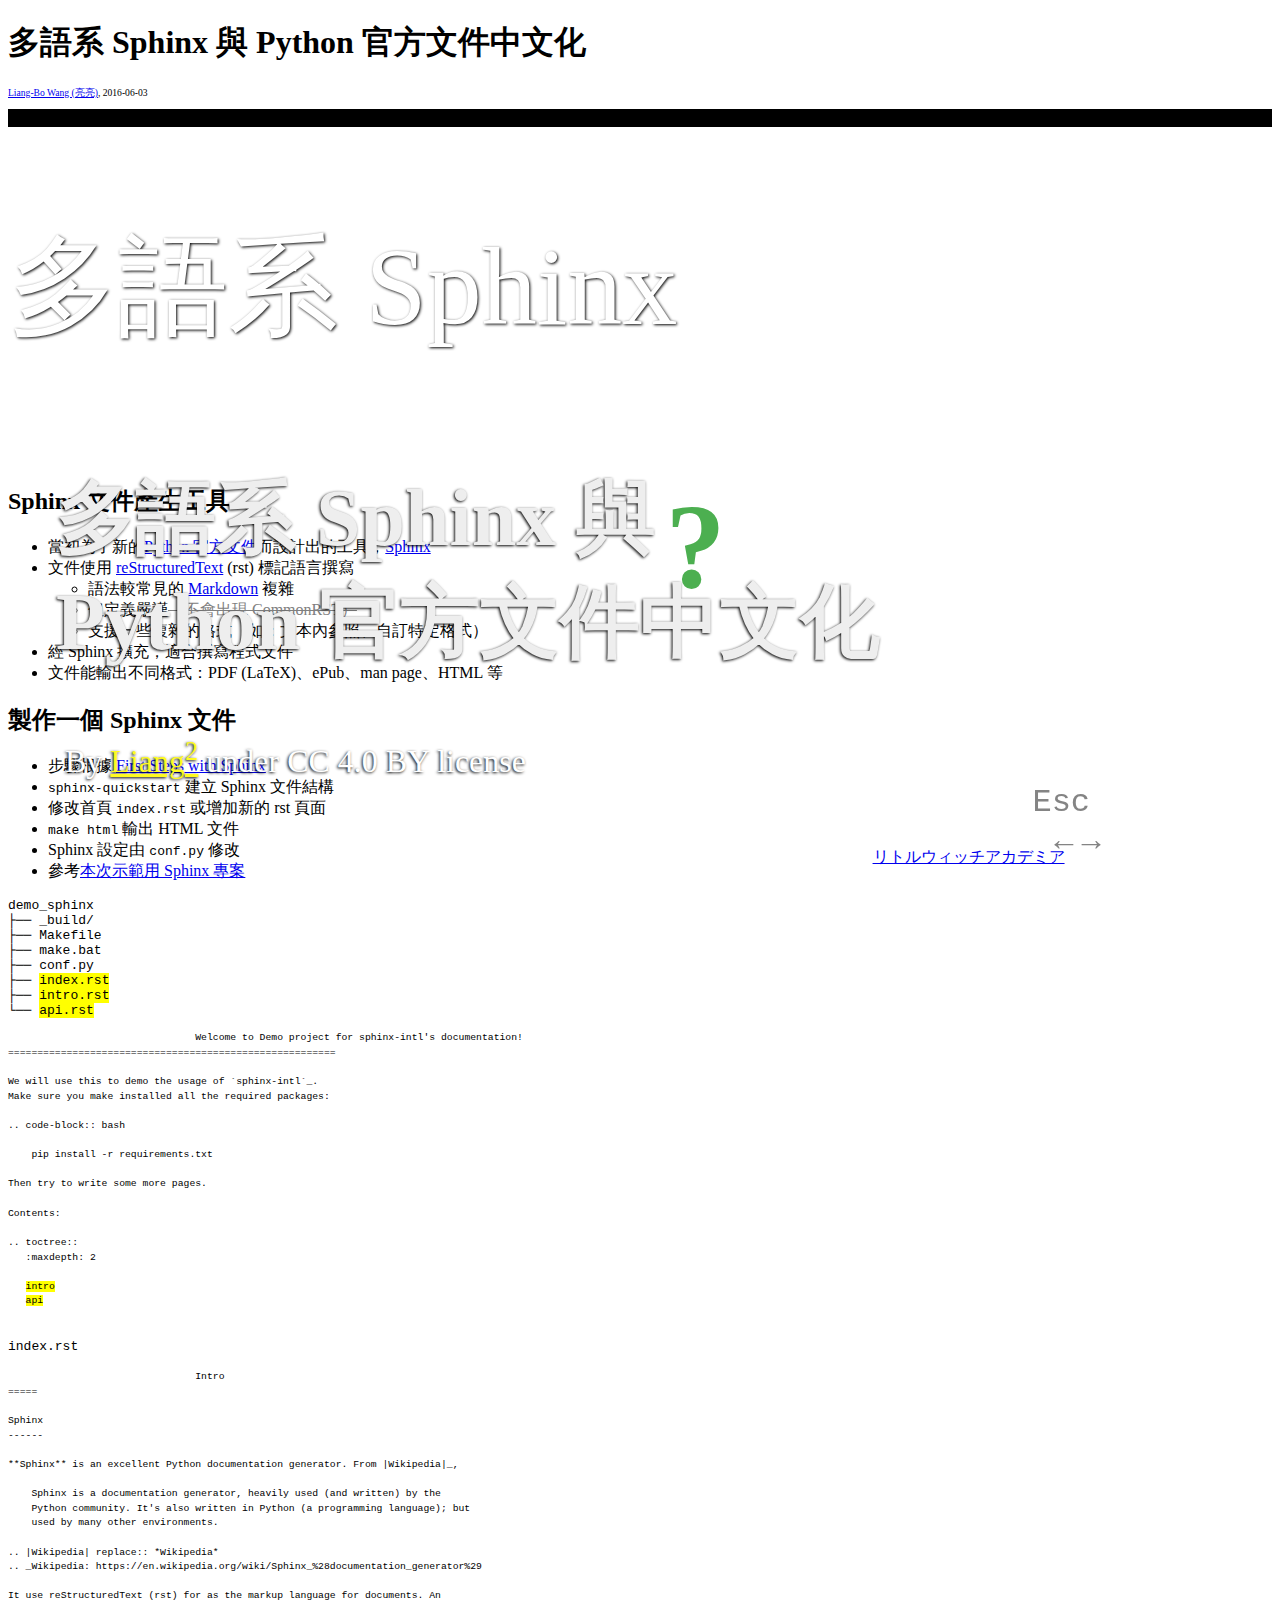
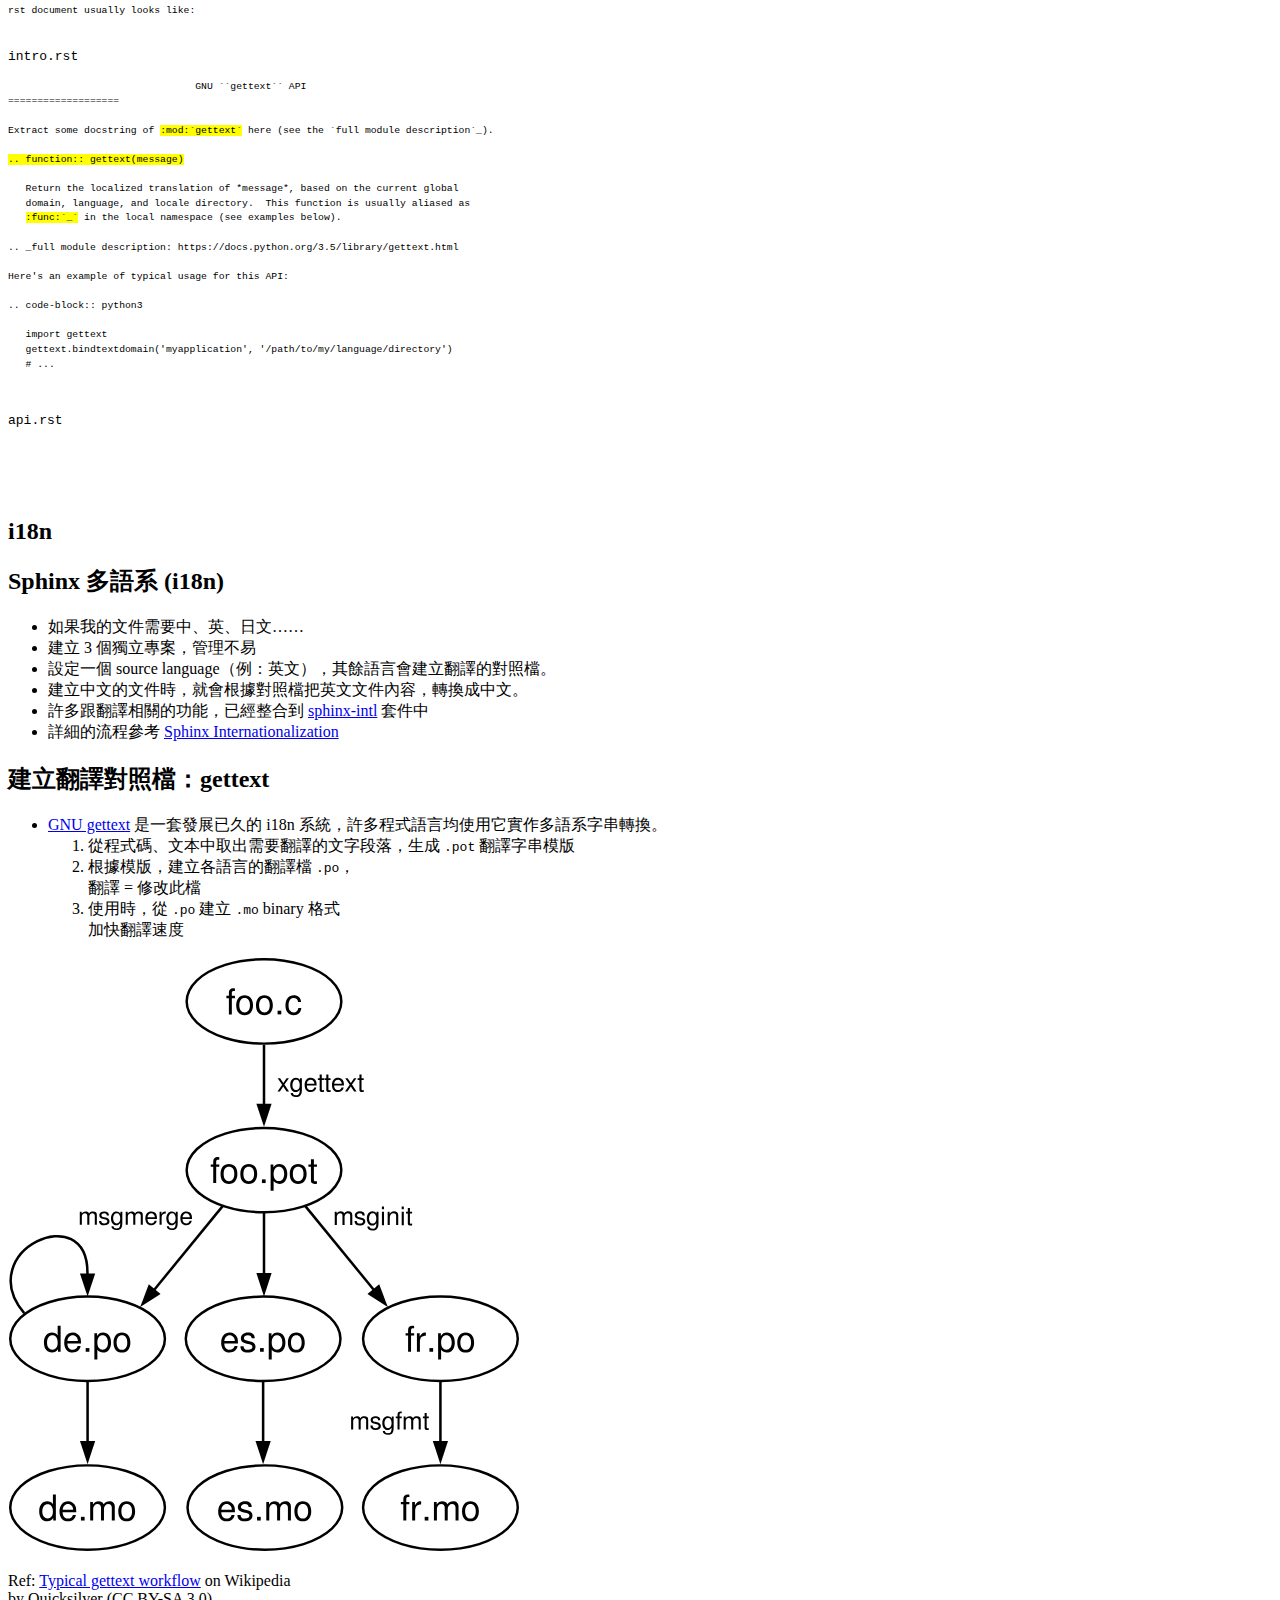
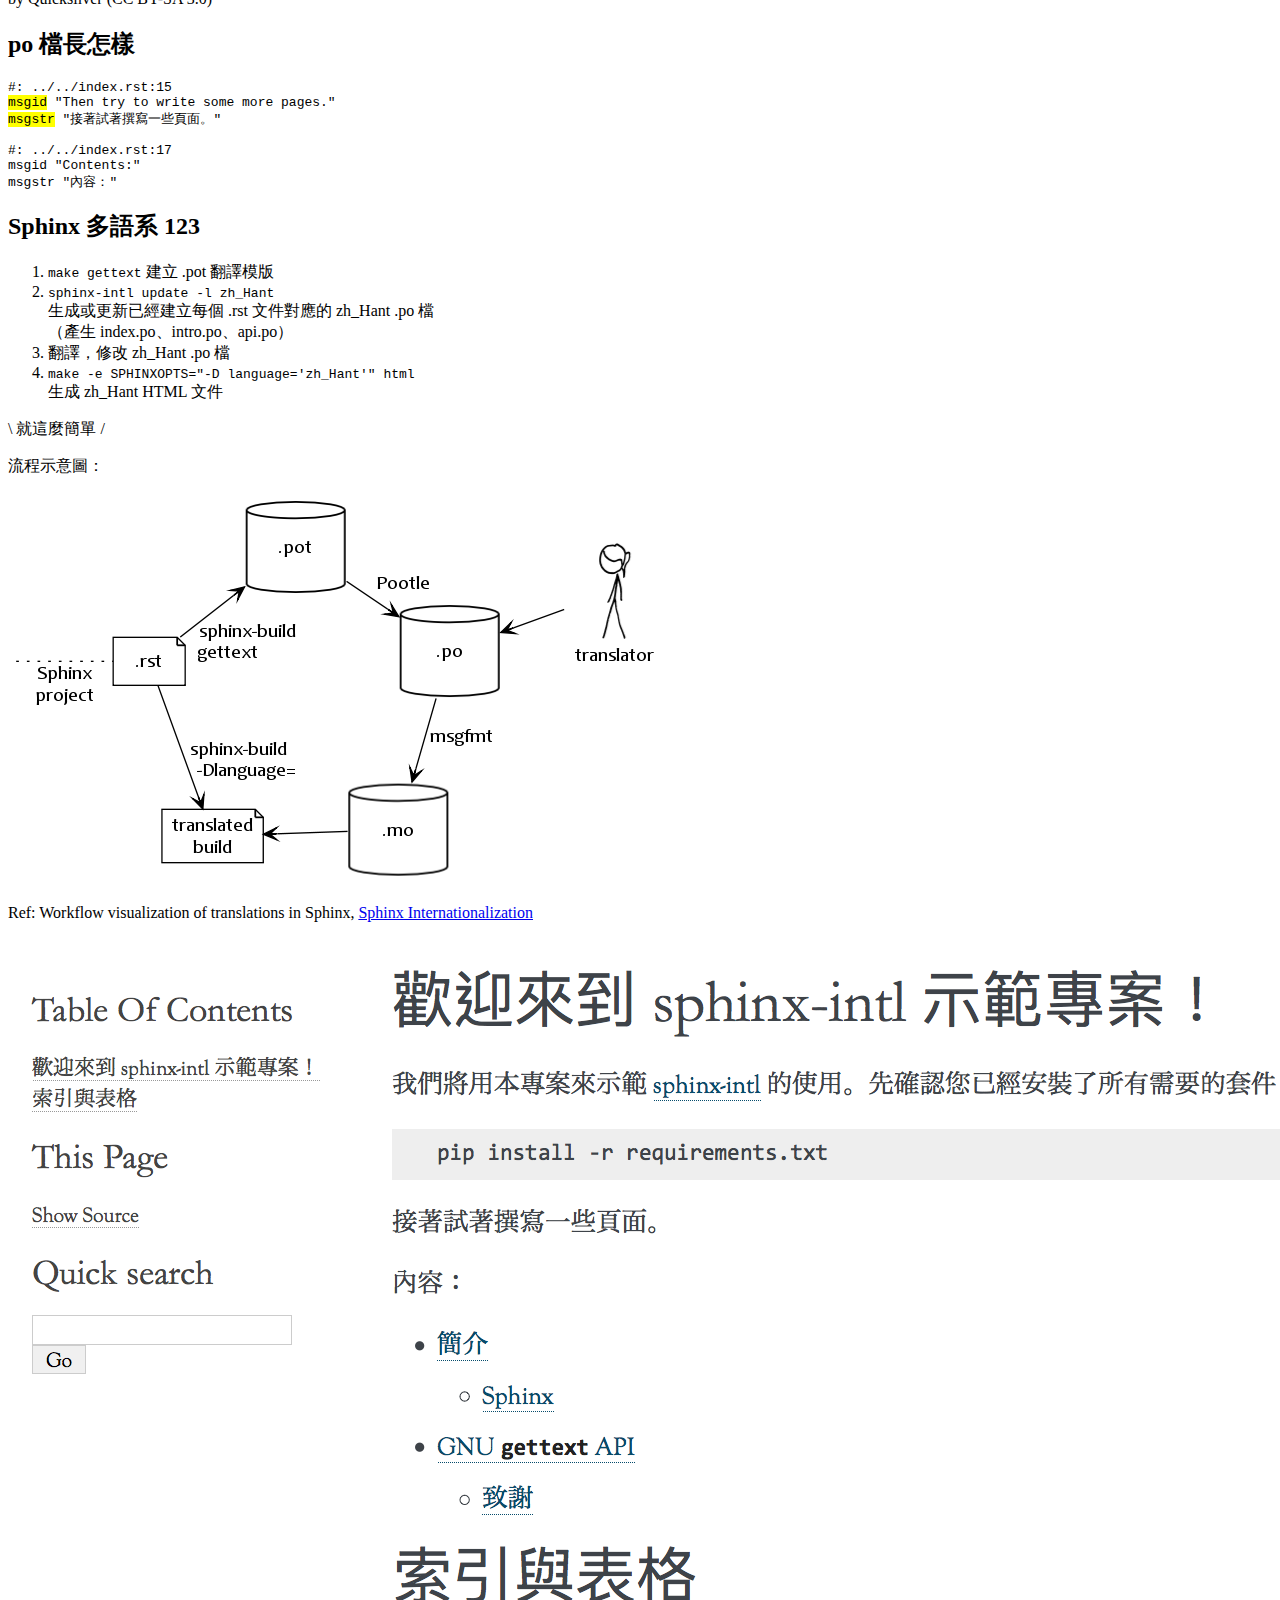
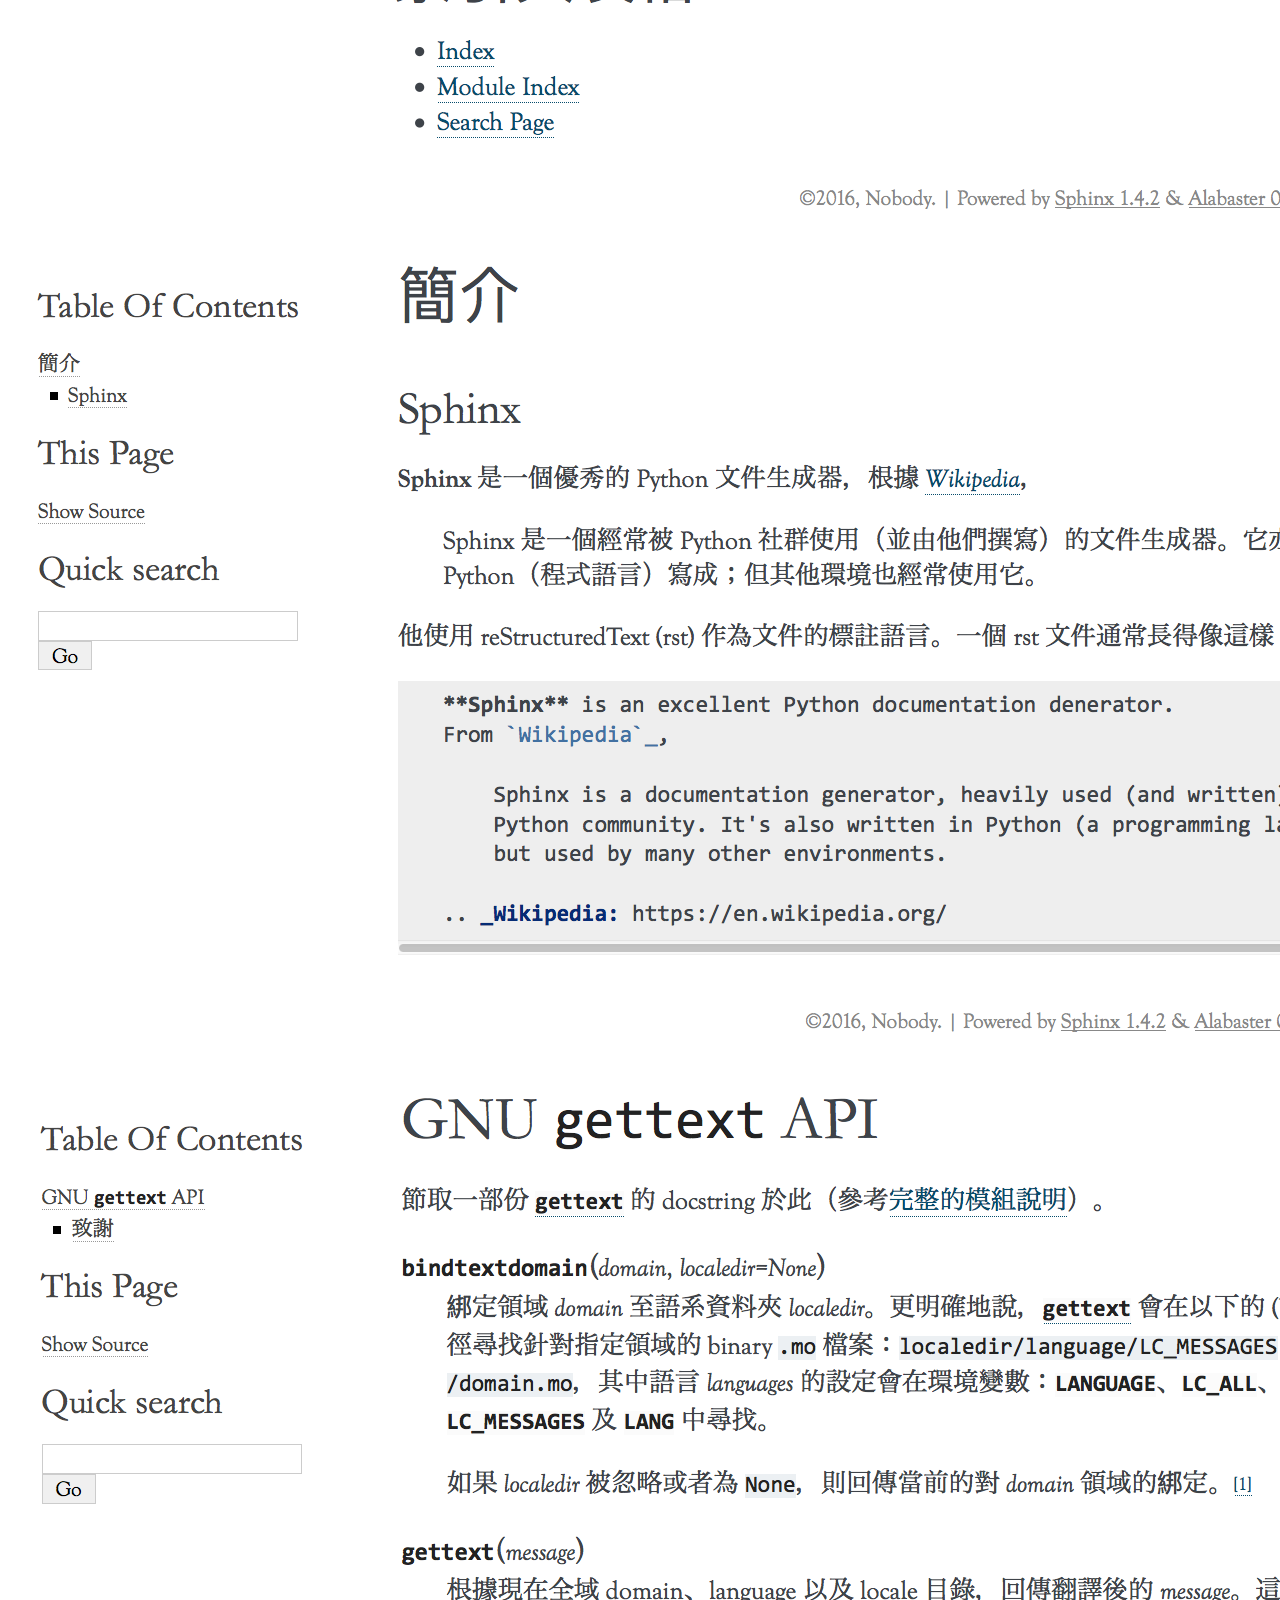
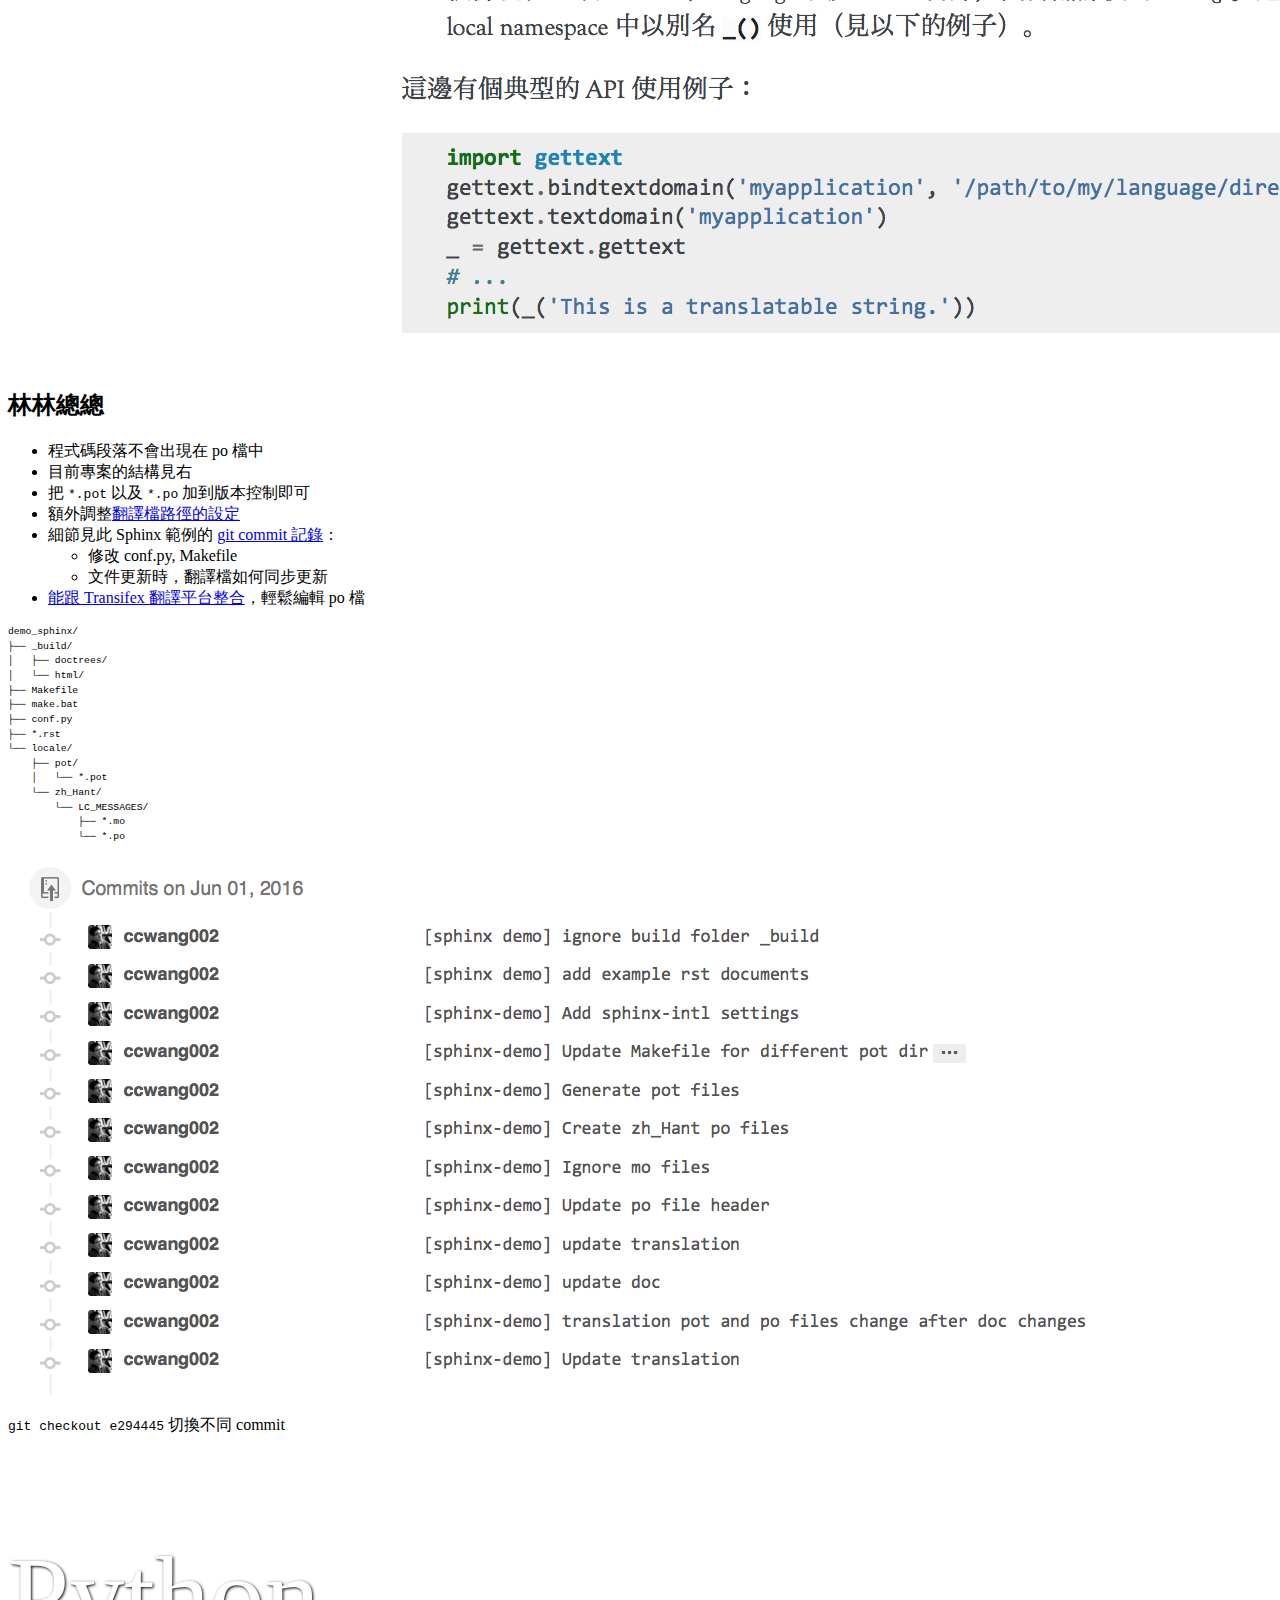
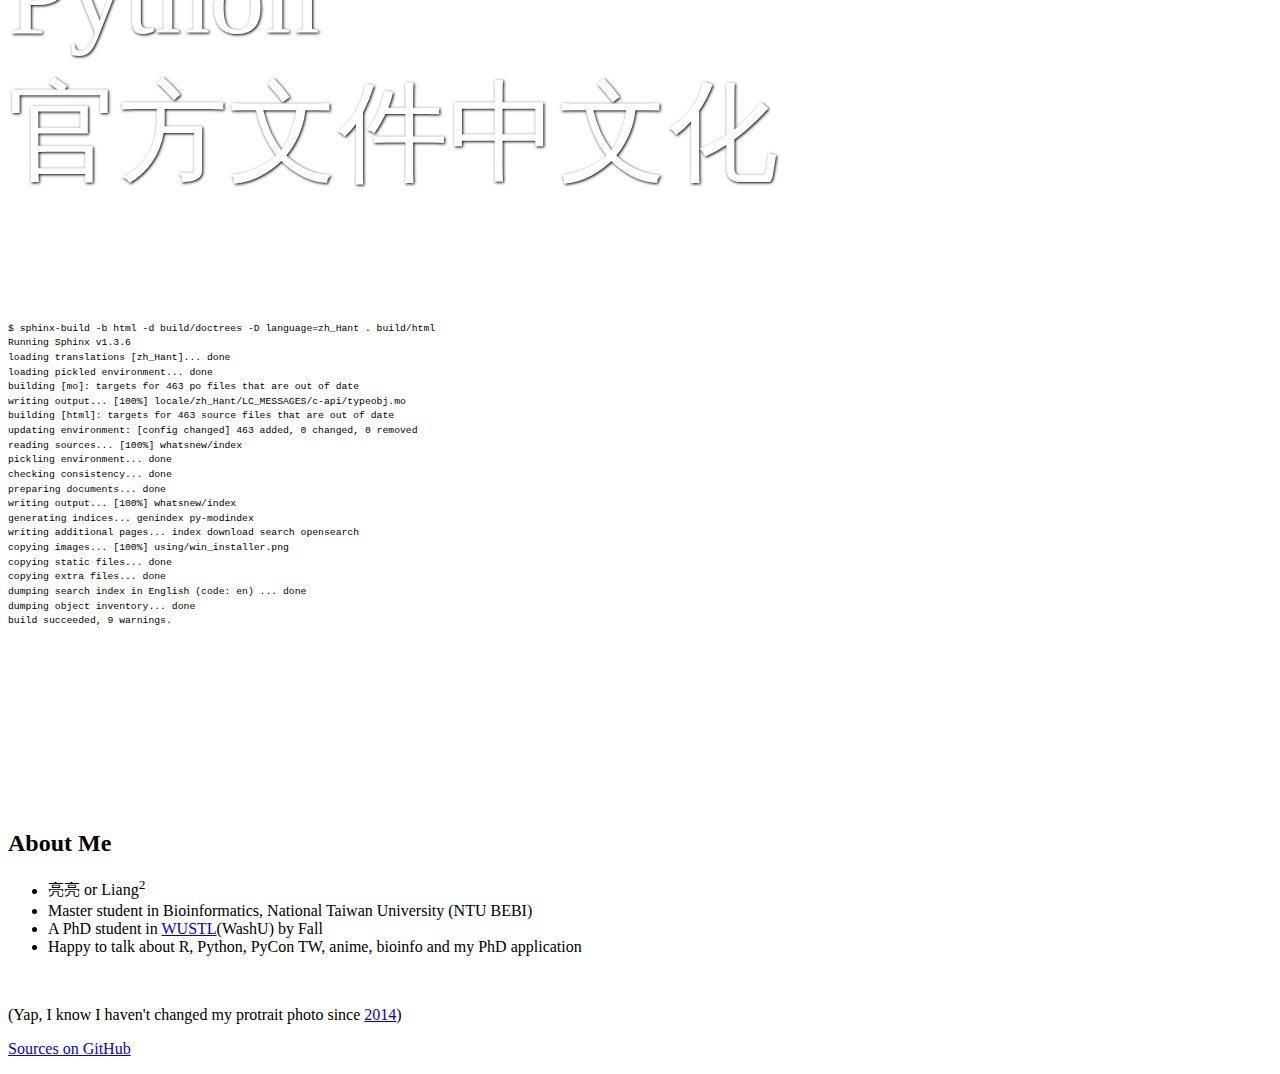
==== index.html @ c5ae3713 "Update slides" ====
<!DOCTYPE html>
<html lang="en">
<head>
	<meta charset="UTF-8">
	<title>多語系 Sphinx 與 Python 官方文件中文化</title>
	<meta name="viewport" content="width=792, user-scalable=no">
	<meta http-equiv="x-ua-compatible" content="ie=edge">

	<!-- Twitter Card -->
	<!-- Ref: https://dev.twitter.com/cards/types/summary-large-image -->
	<meta name="twitter:card" content="summary_large_image">
	<meta name="twitter:site" content="@ccwang002">
	<meta name="twitter:creator" content="@ccwang002">
	<meta name="twitter:title" content="多語系 Sphinx 與 Python 官方文件中文化">
	<meta name="twitter:description" content="Python 除了以易讀、易用、易學之外，它也有非常完整的官方文件。然而，因為英文內容，初次使用它時倍感困難，於是有了中文化翻譯計畫。目前翻譯的結果可見 https://docs.python.org.tw/3/ 。本演講將分享本翻譯計畫的整體規劃，以及相關的技術細節，如：Sphinx 文件的多國語言、Transifex 翻譯協作平台整合、文件更新的工作排程等主題。">
	<meta name="twitter:image" content="https://blog.liang2.tw/2016Talk-PyDoc-TW/pics/pydoctw_frontpage.png">

	<!-- Icon -->
	<link href="pics/pycontw_logo_32.png" rel="icon" type="image/x-icon" />
	<!-- CSS Stle -->
	<link rel="stylesheet" href="lib/shower/themes/styles/screen-16x10.css">
	<link rel="stylesheet" href="lib/highlight/styles/github.css" type="text/css"/>
	<style>
		.caption p {
			font-size: 0.6em;
		}
		.slide.mid h2 {
			font-size: 110px;
			font-family: Roboto Light;
			font-weight: 300;
			color: white;
			width: 65%;
			line-height: 1.25em;
			text-shadow: 1px 1px 3px black;
		}
		.citation pre {
			text-align: left;
		}
		pre.medium {
			font-size: 0.75em;
		}
		pre.medium code {
			line-height: 1.5em;
		}
		pre.small {
			font-size: 0.5em;
		}
		pre.small code {
			line-height: 1.5em;
		}

		.sidenote {
			border: 2px dashed #9e9e9e;
			position: absolute;
			padding: 1em;
			line-height: 1.5em;
			color: #9e9e9e;
		}
		.sidenote p {
			margin-bottom: 0px;
		}
		.grey {
			color: grey;
		}
	</style>
</head>
<body class="shower list">
	<!-- Header in overview -->
	<header class="caption">
		<h1>多語系 Sphinx 與 Python 官方文件中文化</h1>
		<p><a href="http://liang2.tw">Liang-Bo Wang (亮亮)</a>, 2016-06-03</p>
	</header>

	<!-- Cover Slide -->
	<section id="cover" class="slide no-number">
		<h2 id="talk-header">多語系 Sphinx 與<br>Python 官方文件中文化</h2>
		<p id="talk-author">
			By <a href="http://liang2.tw" target="_blank">Liang<sup>2</sup></a> under CC 4.0 BY license
		</p>
		<p id="usage-instr">
			<kbd>Esc</kbd> to overview <br />
			<kbd>←</kbd> <kbd>→</kbd> to navigate
		</p>
		<img src="pics/cover.jpg" class="cover w" alt="">
		<style>
			#talk-header,
			#talk-author {
				left: 56px;
			}
			#talk-header {
				color: #EEE;
				text-align: left;
				font-size: 80px;
				line-height: 1.3em;
				text-shadow: -1px 1px 3px #000;
				bottom: 160px;
				position: absolute;

			}
			#talk-author {
				line-height: 1.2em;
				text-shadow: -1px 1px 3px #000;
				left: 65px;
				bottom: 120px;
				position: absolute;
			}
			#talk-author a {
				color: #FFFA20;
			}
			#cover p {
				margin: 10px 0 0;
				color: #FFF;
				font-size: 32px;
				opacity: 1;
			}
			#usage-instr {
				position: absolute;
				text-align: right;
				right: 30px;
				bottom: 40px;
			}
			#usage-instr kbd {
				opacity: 0.8;
				color: #666;
				background-color: white;
			}
			#cover img {
				opacity: 0.95;
			}
			#cover {
				background: black;
			}
		</style>
	</section>


	<!-- TOC

    1. Sphinx 文件結合 gettext 多語系的架構。
    2. 目前 Python 官方文件的架構。
    3. 官方文件翻譯計畫。

	-->

	<!-- Section: Sphinx -->
	<section class="slide mid no-number">
		<h2>多語系 Sphinx</h2>
		<img src="pics/mid.jpg" class="cover w" alt="">
	</section>

	<section class="slide">
		<h2>Sphinx 文件產生工具</h2>
		<ul>
			<li>當初為了新的<a href="https://docs.python.org/3/" target="_blank">Python 官方文件</a>而設計出的工具，<a href="http://www.sphinx-doc.org/en/stable/" target="_blank">Sphinx</a></li>
			<li>文件使用 <a href="https://en.wikipedia.org/wiki/ReStructuredText">reStructuredText</a> (rst) 標記語言撰寫</li>
			<ul>
				<li>語法較常見的 <a href="http://markdown.tw/">Markdown</a> 複雜</li>
				<li>但定義嚴謹<del class="grey">（不會出現 CommonRST）</del></li>
				<li>支援一些複雜的格式（如：文本內參照、自訂特定格式）</li>
			</ul>
			<li>經 Sphinx 擴充，適合撰寫程式文件</li>
			<li>文件能輸出不同格式：PDF (LaTeX)、ePub、man page、HTML 等</li>
		</ul>
	</section>

	<section class="slide twocol l65">
		<h2>製作一個 Sphinx 文件</h2>
		<div class="left">
		<ul>
			<li>步驟根據 <a href="http://www.sphinx-doc.org/en/stable/tutorial.html">First Steps with Sphinx</a></li>
			<li><code>sphinx-quickstart</code> 建立 Sphinx 文件結構</li>
			<li>修改首頁 <code>index.rst</code> 或增加新的 rst 頁面</li>
			<li><code>make html</code> 輸出 HTML 文件</li>
			<li>Sphinx 設定由 <code>conf.py</code> 修改</li>
			<li>參考<a href="https://github.com/ccwang002/2016Talk-PyDoc-TW/tree/master/code">本次示範用 Sphinx 專案</a></li>
		</ul>
		</div>
		<div class="right">
		<pre class="language-text"><code>demo_sphinx
├── _build/
├── Makefile
├── make.bat
├── conf.py
├── <mark>index.rst</mark>
├── <mark>intro.rst</mark>
└── <mark>api.rst</mark></code></pre>
		</div>
	</section>

	<section class="slide tighter twocol l80">
		<div class="left">
			<pre class="language-rst medium">
				<code>Welcome to Demo project for sphinx-intl's documentation!
========================================================

We will use this to demo the usage of `sphinx-intl`_.
Make sure you make installed all the required packages:

.. code-block:: bash

    pip install -r requirements.txt

Then try to write some more pages.

Contents:

.. toctree::
   :maxdepth: 2

   <mark>intro</mark>
   <mark>api</mark></code>
			</pre>
		</div>
		<div class="right">
			<p><code>index.rst</code></p>
		</div>
	</section>

	<section class="slide tighter twocol l80">
		<div class="left">
			<pre class="language-rst medium">
				<code>Intro
=====

Sphinx
------

**Sphinx** is an excellent Python documentation generator. From |Wikipedia|_,

    Sphinx is a documentation generator, heavily used (and written) by the
    Python community. It's also written in Python (a programming language); but
    used by many other environments.

.. |Wikipedia| replace:: *Wikipedia*
.. _Wikipedia: https://en.wikipedia.org/wiki/Sphinx_%28documentation_generator%29

It use reStructuredText (rst) for as the markup language for documents. An
rst document usually looks like:</code>
			</pre>
		</div>
		<div class="right">
			<p><code>intro.rst</code></p>
		</div>
	</section>

	<section class="slide tighter twocol l80">
		<div class="left">
			<pre class="language-rst medium">
				<code>GNU ``gettext`` API
===================

Extract some docstring of <mark>:mod:`gettext`</mark> here (see the `full module description`_).

<mark>.. function:: gettext(message)</mark>

   Return the localized translation of *message*, based on the current global
   domain, language, and locale directory.  This function is usually aliased as
   <mark>:func:`_`</mark> in the local namespace (see examples below).

.. _full module description: https://docs.python.org/3.5/library/gettext.html

Here's an example of typical usage for this API:

.. code-block:: python3

   import gettext
   gettext.bindtextdomain('myapplication', '/path/to/my/language/directory')
   # ...
</code>
			</pre>
		</div>
		<div class="right">
			<p><code>api.rst</code></p>
		</div>
	</section>

	<section class="slide tighter">
		<img class="fill w" src="pics/sphinx_demo/en_frontpage.png" alt="">
	</section>

	<section class="slide tighter">
		<img class="fill w" src="pics/sphinx_demo/en_intro.png" alt="">
	</section>

	<section class="slide tighter">
		<img class="fill w" src="pics/sphinx_demo/en_api.png" alt="">
	</section>

	<!-- Sphinx i18n -->
	<section class="slide">
		<h2 class="shout">i18n</h2>
	</section>

	<section class="slide">
		<h2>Sphinx 多語系 (i18n)</h2>
		<ul>
			<li>如果我的文件需要中、英、日文……</li>
			<li>建立 3 個獨立專案，管理不易</li>
			<li>設定一個 source language（例：英文），其餘語言會建立翻譯的對照檔。</li>
			<li>建立中文的文件時，就會根據對照檔把英文文件內容，轉換成中文。</li>
			<li>許多跟翻譯相關的功能，已經整合到 <a href="https://github.com/sphinx-doc/sphinx-intl" target="_blank">sphinx-intl</a> 套件中</li>
			<li>詳細的流程參考 <a href="http://www.sphinx-doc.org/en/stable/intl.html" target="_blank">Sphinx Internationalization</a></li>
		</ul>
	</section>

	<section class="slide twocol l65">
		<h2>建立翻譯對照檔：gettext</h2>
		<div class="left">
			<ul>
				<li><a href="https://en.wikipedia.org/wiki/Gettext">GNU gettext</a> 是一套發展已久的 i18n 系統，許多程式語言均使用它實作多語系字串轉換。</li>
				<ol>
					<li>從程式碼、文本中取出需要翻譯的文字段落，生成 <code>.pot</code> 翻譯字串模版</li>
					<li>根據模版，建立各語言的翻譯檔 <code>.po</code>，<br>翻譯 = 修改此檔</li>
					<li>使用時，從 <code>.po</code> 建立 <code>.mo</code> binary 格式<br>加快翻譯速度</li>
				</ol>
			</ul>
		</div>
		<div class="right">
			<div class="citation">
				<img class="fill w" src="pics/gettext_workflow_diagram.svg" alt="">
				<p>Ref: <a href="https://commons.wikimedia.org/wiki/File:Gettext.svg">Typical gettext workflow</a> on Wikipedia<br>by Quicksilver (CC BY-SA 3.0)</p>
			</div>
		</div>
	</section>

	<section class="slide">
		<h2>po 檔長怎樣</h2>
<pre class="language-text"><code>#: ../../index.rst:15
<mark>msgid</mark> "Then try to write some more pages."
<mark>msgstr</mark> "接著試著撰寫一些頁面。"

#: ../../index.rst:17
msgid "Contents:"
msgstr "內容："</code></pre>
	</section>

	<section class="slide">
		<h2>Sphinx 多語系 123</h2>
		<ol>
			<li><code>make gettext</code> 建立 .pot 翻譯模版</li>
			<li><code>sphinx-intl update -l zh_Hant</code><br>生成或更新已經建立每個 .rst 文件對應的 zh_Hant .po 檔<br>（產生 index.po、intro.po、api.po）</li>
			<li>翻譯，修改 zh_Hant .po 檔</li>
			<li><code>make -e SPHINXOPTS="-D language='zh_Hant'" html</code><br>生成 zh_Hant HTML 文件</li>
		</ol>
		<p>\ 就這麼簡單 /</p>
	</section>

	<section class="slide tighter">
		<p>流程示意圖：</p>
		<div class="citation left">
			<img src="pics/sphinx_translation_diagram.png" alt="">
			<p>Ref: Workflow visualization of translations in Sphinx, <a href="http://www.sphinx-doc.org/en/stable/intl.html" target="_blank">Sphinx Internationalization</a></p>
		</div>
	</section>

	<section class="slide tighter">
		<img class="fill w" src="pics/sphinx_demo/zh_frontpage.png" alt="">
	</section>

	<section class="slide tighter">
		<img class="fill w" src="pics/sphinx_demo/zh_intro.png" alt="">
	</section>

	<section class="slide tighter">
		<img class="fill w" src="pics/sphinx_demo/zh_api.png" alt="">
	</section>

	<section class="slide twocol l65">
		<h2>林林總總</h2>
		<div class="left">
			<ul>
				<li>程式碼段落不會出現在 po 檔中</li>
				<li>目前專案的結構見右</li>
				<li>把 <code>*.pot</code> 以及 <code>*.po</code> 加到版本控制即可</li>
				<li>額外調整<a href="https://github.com/ccwang002/2016Talk-PyDoc-TW/commit/3be24b07eba0ec84587d74512d296dbe81e3e91f">翻譯檔路徑的設定</a></li>
				<li>細節見此 Sphinx 範例的 <a href="https://github.com/ccwang002/2016Talk-PyDoc-TW/compare/e294445...7551f30">git commit 記錄</a>：</li>
					<ul>
						<li>修改 conf.py, Makefile</li>
						<li>文件更新時，翻譯檔如何同步更新</li>
					</ul>
				<li><a href="http://www.sphinx-doc.org/en/stable/intl.html#using-transifex-service-for-team-translation">能跟 Transifex 翻譯平台整合</a>，輕鬆編輯 po 檔</li>
		</div>
		<div class="right">
			<pre class="language-text medium"><code>demo_sphinx/
├── _build/
│   ├── doctrees/
│   └── html/
├── Makefile
├── make.bat
├── conf.py
├── *.rst
└── locale/
    ├── pot/
    │   └── *.pot
    └── zh_Hant/
        └── LC_MESSAGES/
            ├── *.mo
            └── *.po</code></pre>
		</div>
	</section>

	<section class="slide">
		<img class="fill w" src="pics/sphinx_demo/git_history.png" alt="">
		<p><code>git checkout e294445</code> 切換不同 commit</p>
	</section>


	<!-- Section: PyDoc -->
	<!--
	$ sphinx-intl build -l zh_Hant
	$ make -e SPHINXOPTS="-D language='zh_Hant'" html
	-->
	<section class="slide mid no-number">
		<h2>Python <br>官方文件中文化</h2>
		<img src="pics/mid.jpg" class="cover w" alt="">
	</section>

	<section class="slide tighter">
	<pre class="language-bash medium"><code>$ sphinx-build -b html -d build/doctrees -D language=zh_Hant . build/html
Running Sphinx v1.3.6
loading translations [zh_Hant]... done
loading pickled environment... done
building [mo]: targets for 463 po files that are out of date
writing output... [100%] locale/zh_Hant/LC_MESSAGES/c-api/typeobj.mo
building [html]: targets for 463 source files that are out of date
updating environment: [config changed] 463 added, 0 changed, 0 removed
reading sources... [100%] whatsnew/index
pickling environment... done
checking consistency... done
preparing documents... done
writing output... [100%] whatsnew/index
generating indices... genindex py-modindex
writing additional pages... index download search opensearch
copying images... [100%] using/win_installer.png
copying static files... done
copying extra files... done
dumping search index in English (code: en) ... done
dumping object inventory... done
build succeeded, 9 warnings.</code></pre>
	</section>

	<!--
	從大方向說

	result
	translation editing
	live update
	daily update
	implementation
		Django
		Django-Q
		blog post
	detail
		sphinx translation itself
		zh_TW or zh_Hant
		Jinja2 template autobuildi18n=1
		fix jQuery bug
	-->


	<!-- Section: Translation -->
	<!--
		timeline
		people
		money
			1K+		server maintenance
			10K+	regular translation meetup
			100K+	outsource translation
	-->
	<section class="slide black" id="running-into-hole">
		<div class="citation">
			<video loop autoplay class="cover w">
				<source src="pics/running_to_hole.mp4" type="video/mp4">
				Your browser doesn't support HTML5 video in WebM with VP8
				or MP4 with H.264. You can still download the
				<a href="pics/running_to_hole.mp4">screencast</a> and view it locally.
			</video>
			<p>Modified from <a href="http://littlewitchacademia.jp/">リトルウィッチアカデミア</a> (Little Witch Academia), 2013</p>
		</div>
		<style>
			#running-into-hole .citation > p {
				position: absolute;
				bottom: 1em;
				right: 1em;
				color: white;
			}
		</style>
	</section>

	<!-- End Slide -->
	<section id='end' class='slide no-number'>
		<h2>?</h2>
		<img src="pics/end.jpg" class="cover w" alt="">
		<style>
			#end h2 {
				position: absolute;
				left: 52%;
				top: 42%;
				color: #4CAF50;
				text-align: right;
				text-shadow: none;
				font-size: 120px;
			}
		</style>
	</section>

	<!-- Section: About me and my future school WUSTL -->
	<section id="about-me" class="slide no-number twocol l60">
		<div class="left">
			<h2>About Me</h2>
			<ul>
				<li>亮亮 or Liang<sup>2</sup></li>
				<li>Master student in Bioinformatics, National Taiwan University (NTU BEBI)</li>
				<li>A PhD student in <a href="http://dbbs.wustl.edu/divprograms/compbio/Pages/default.aspx" target="_blank">WUSTL</a>(WashU) by Fall</li>
				<li>Happy to talk about R, Python, PyCon TW, anime, bioinfo and my PhD application</li>
			</ul>
		</div>
		<div class="right">
			<div class="citation">
			<img class="fill w" src="pics/me.jpg" alt="">
			<p>(Yap, I know I haven't changed my protrait photo since <a href="https://blog.liang2.tw/2014-pyR-stat/" target="_blank">2014</a>)</p>
			</div>
		</div>
	</section>

	<!-- END OF SLIDE CONTENT -->
	<p class="badge">
		<a href="https://github.com/ccwang002/2016Talk-PyDoc-TW/" target="_blank">Sources on GitHub</a>
	</p>
	<!--
	To hide progress bar from entire presentation
	just remove “progress” element.
	-->
	<div class="progress"></div>

	<!-- Library -->
	<script src="lib/shower/shower.min.js"></script>
	<script src="lib/highlight/highlight.pack.js" type="text/javascript" charset="utf-8"></script>
	<script>
		hljs.initHighlightingOnLoad();
	</script>
	<!-- Mathjax -->
	<!-- online Mathjax CDN -->
	<!--<script src="https://cdn.mathjax.org/mathjax/latest/MathJax.js?config=TeX-AMS-MML_HTMLorMML"></script>-->
</body>
</html>
			</ul>
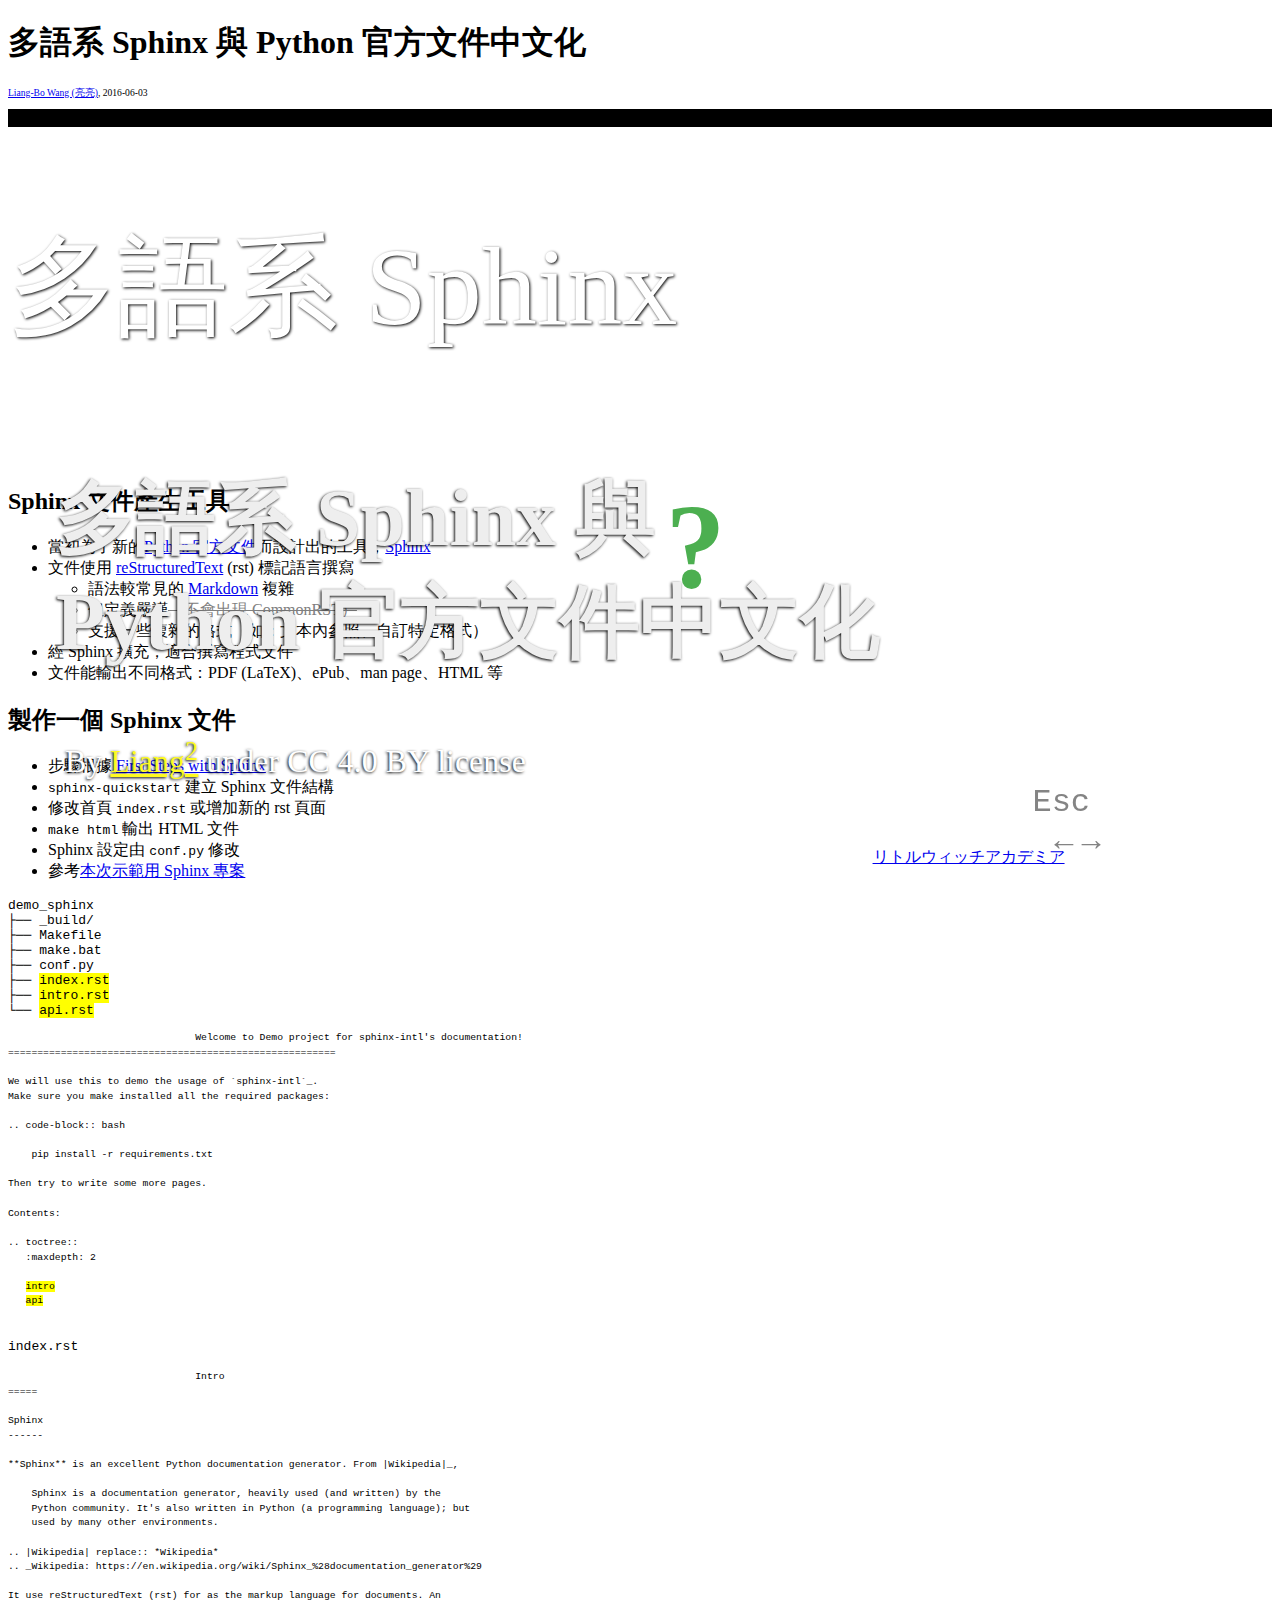
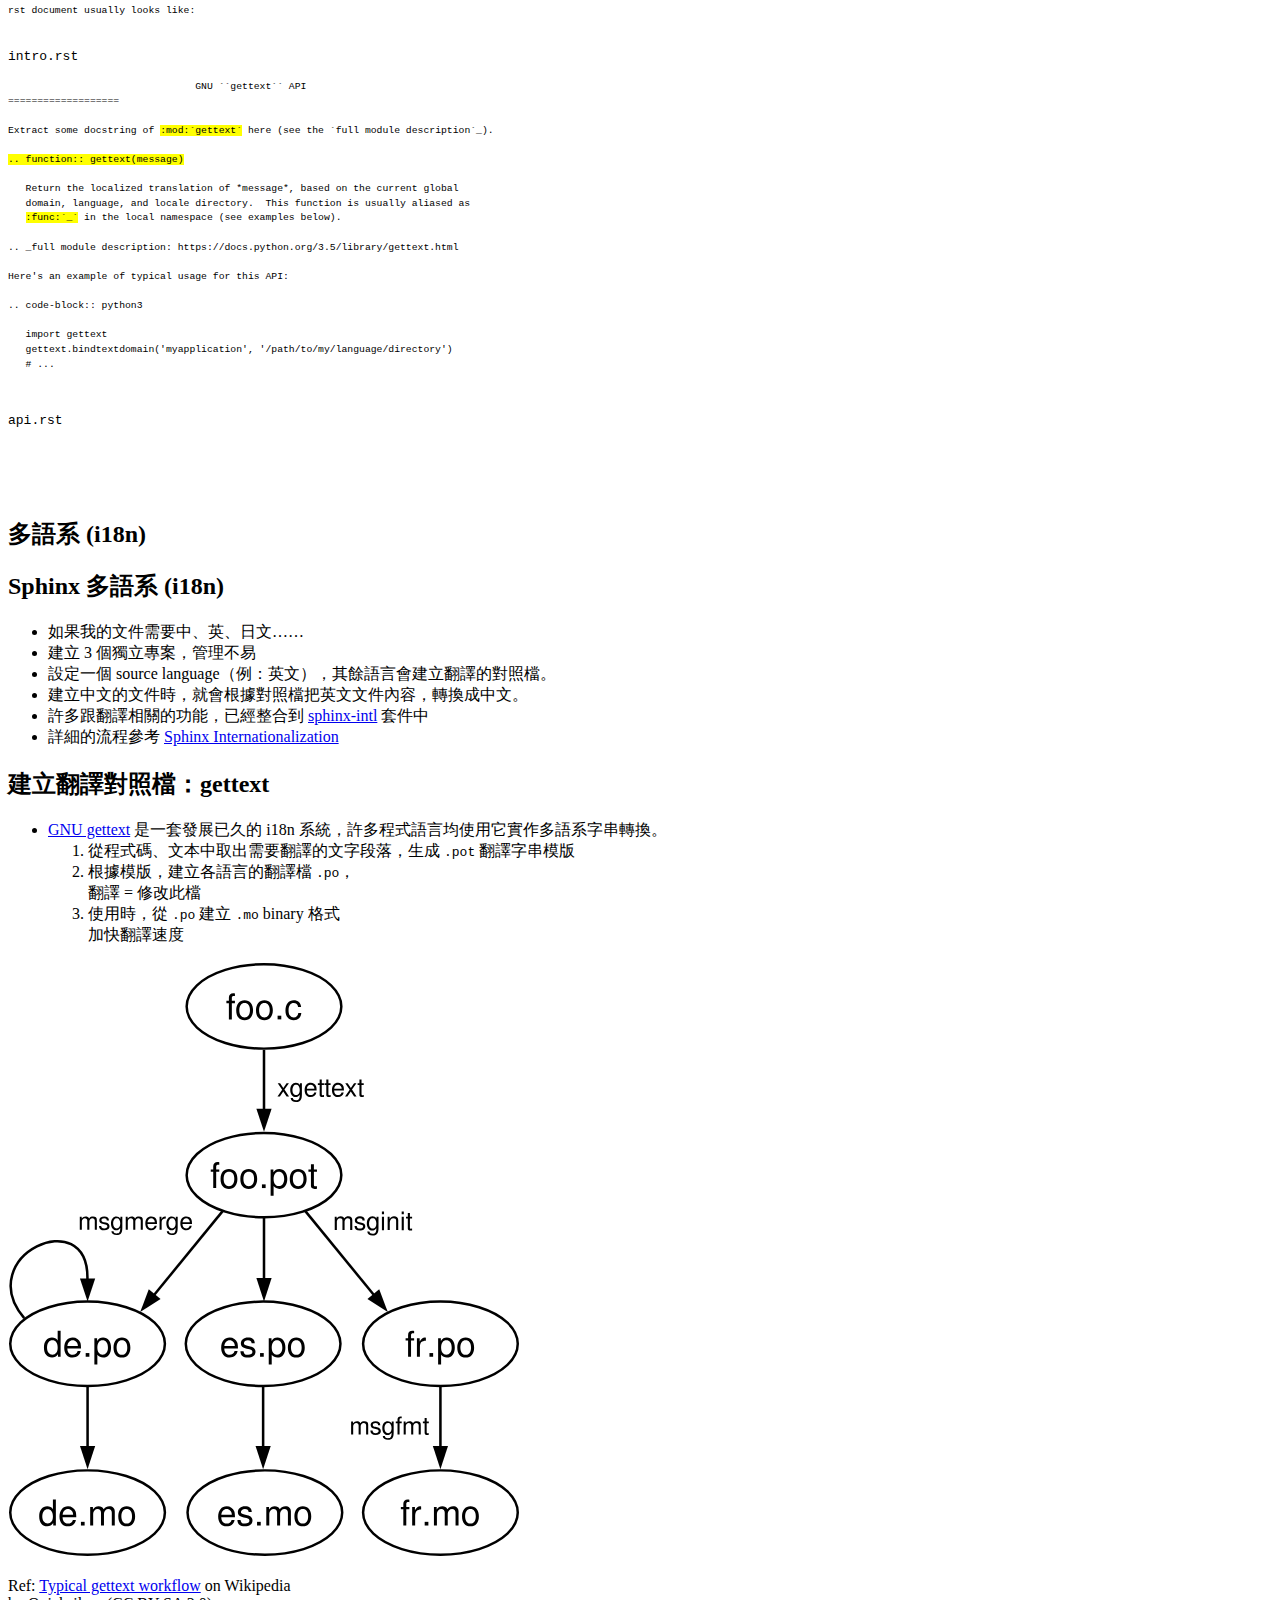
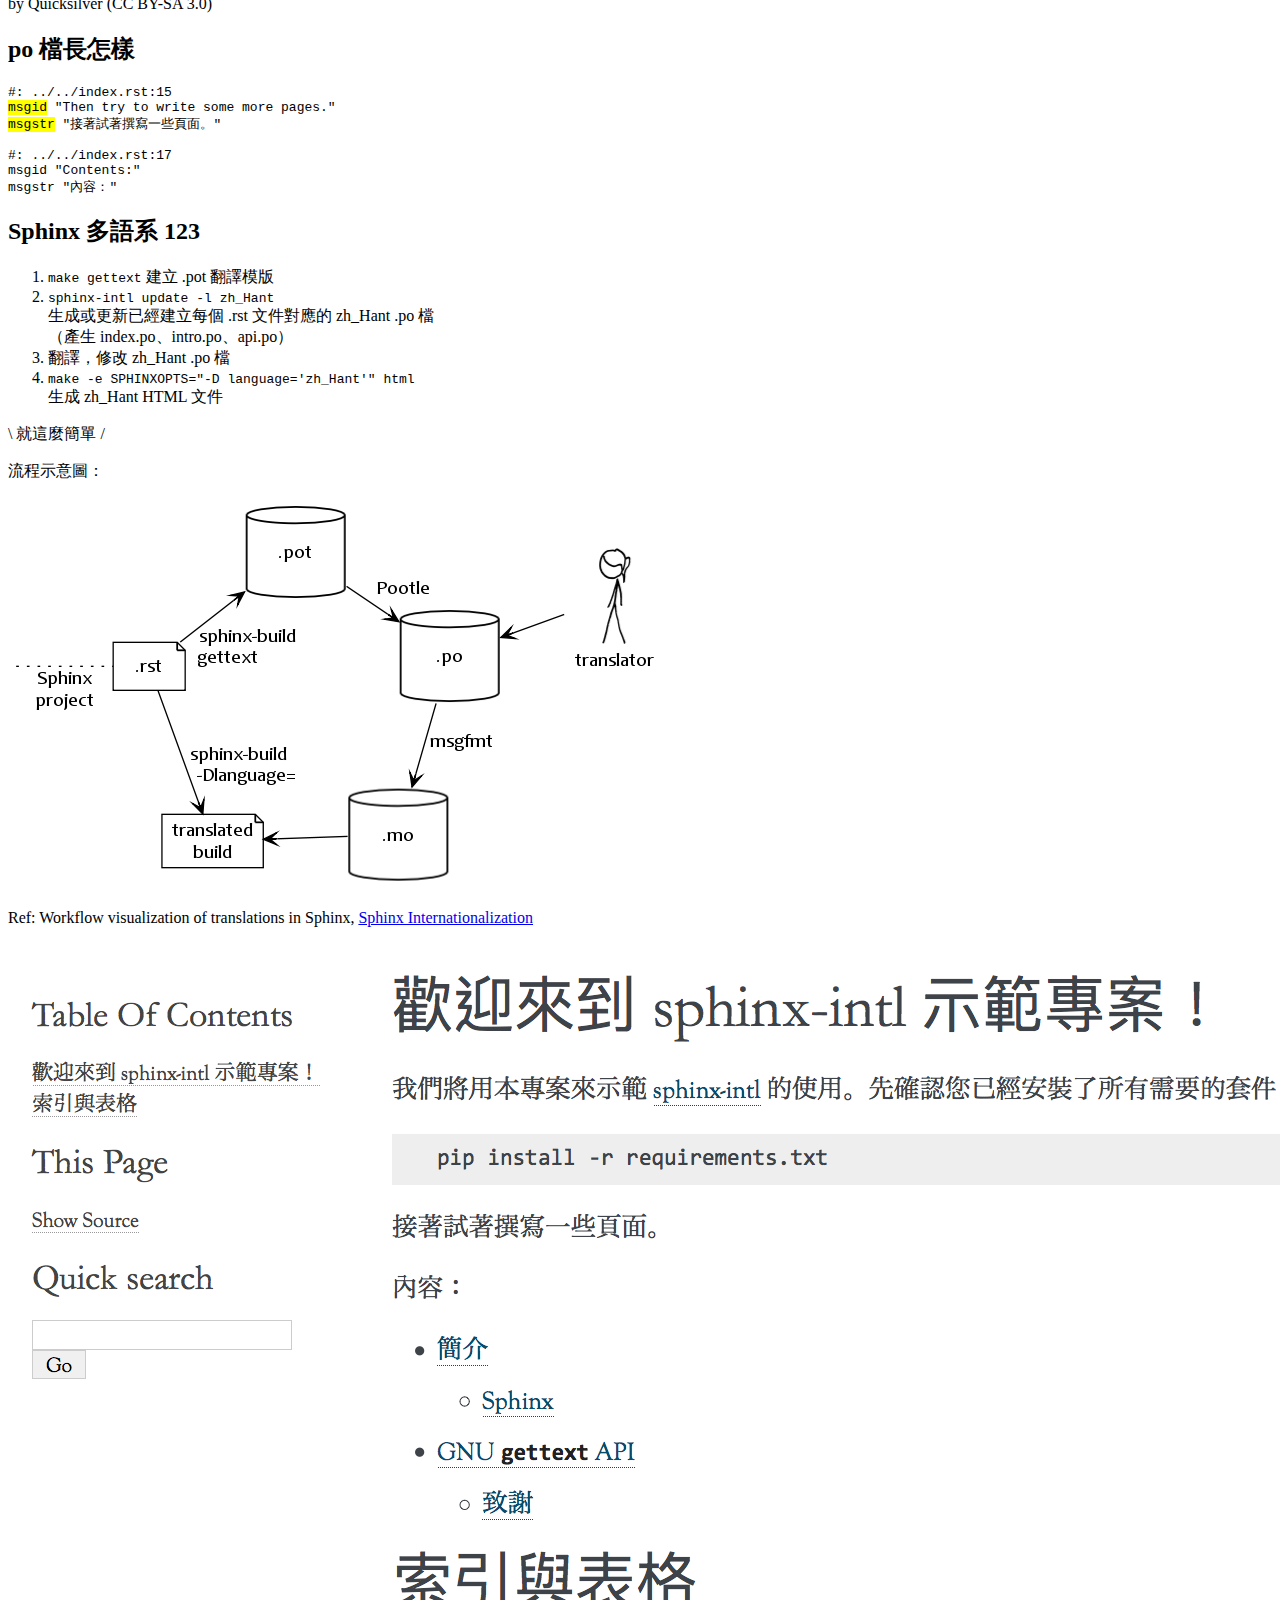
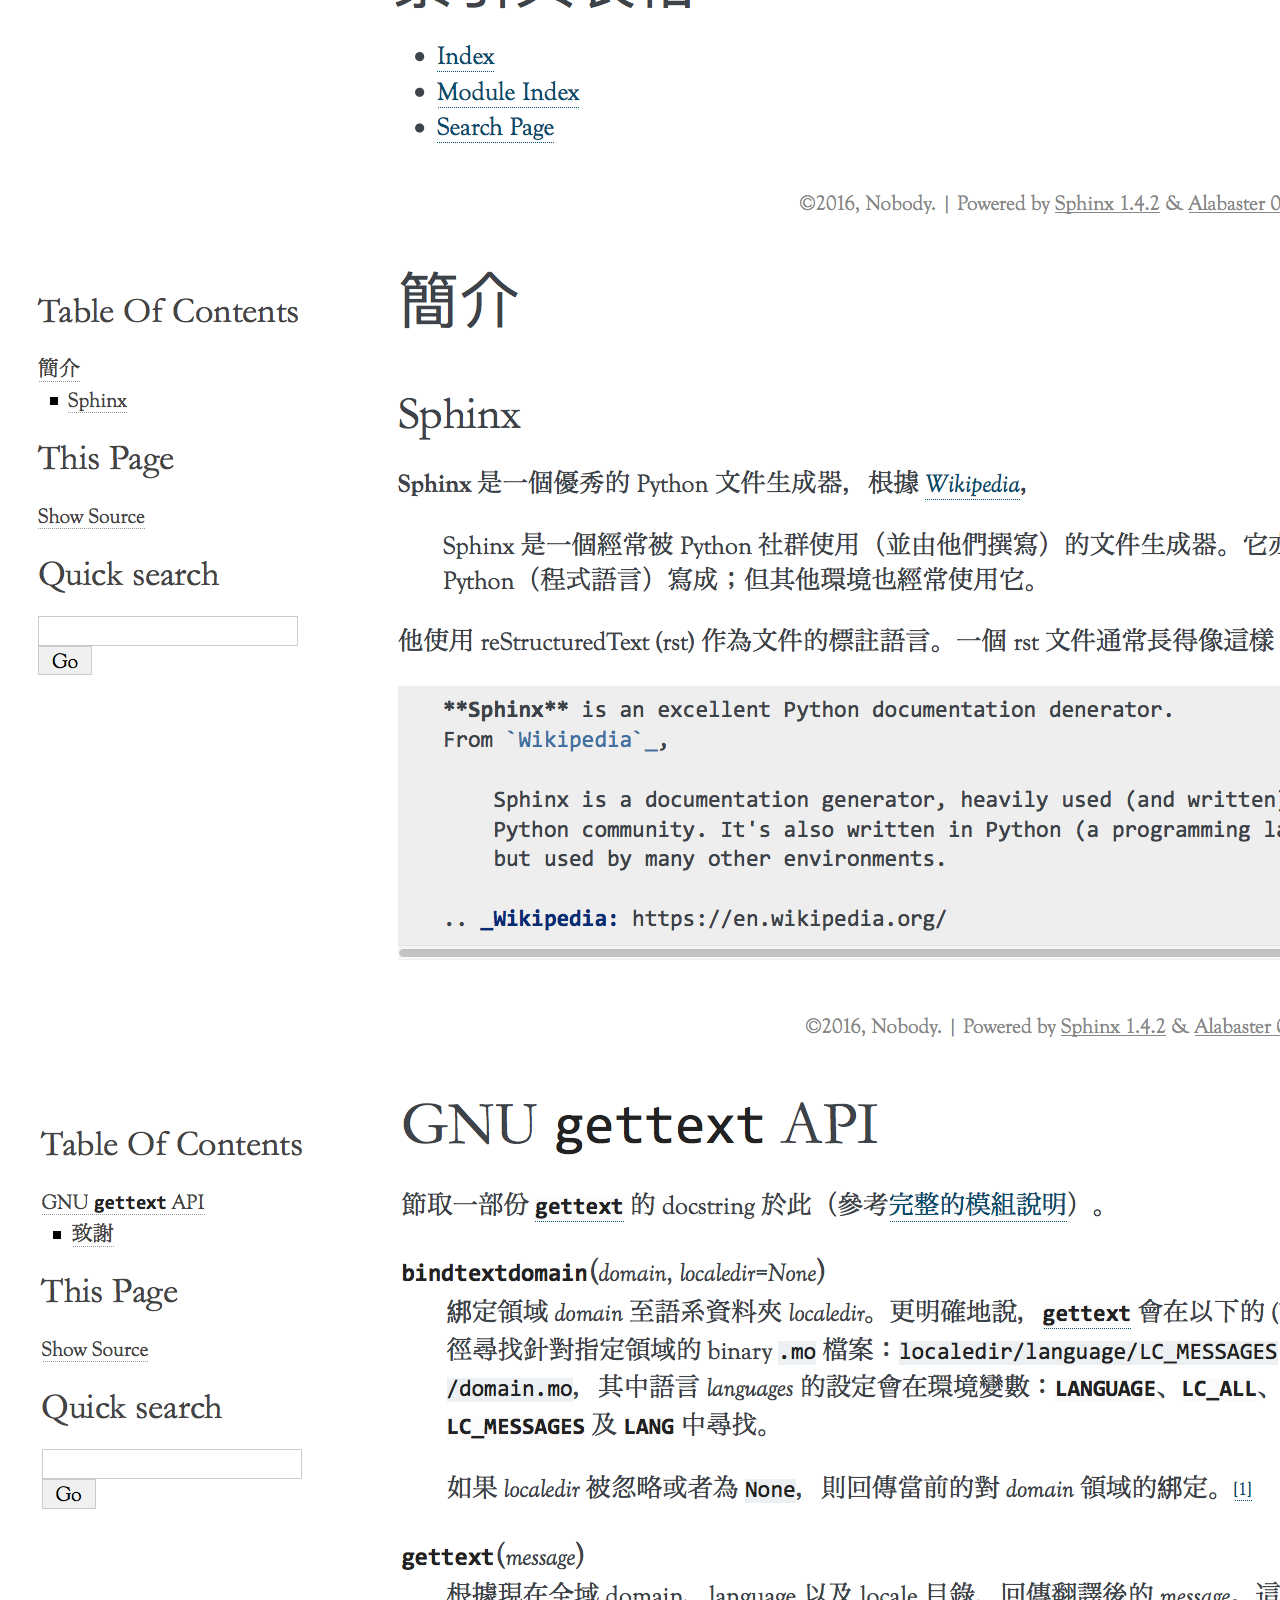
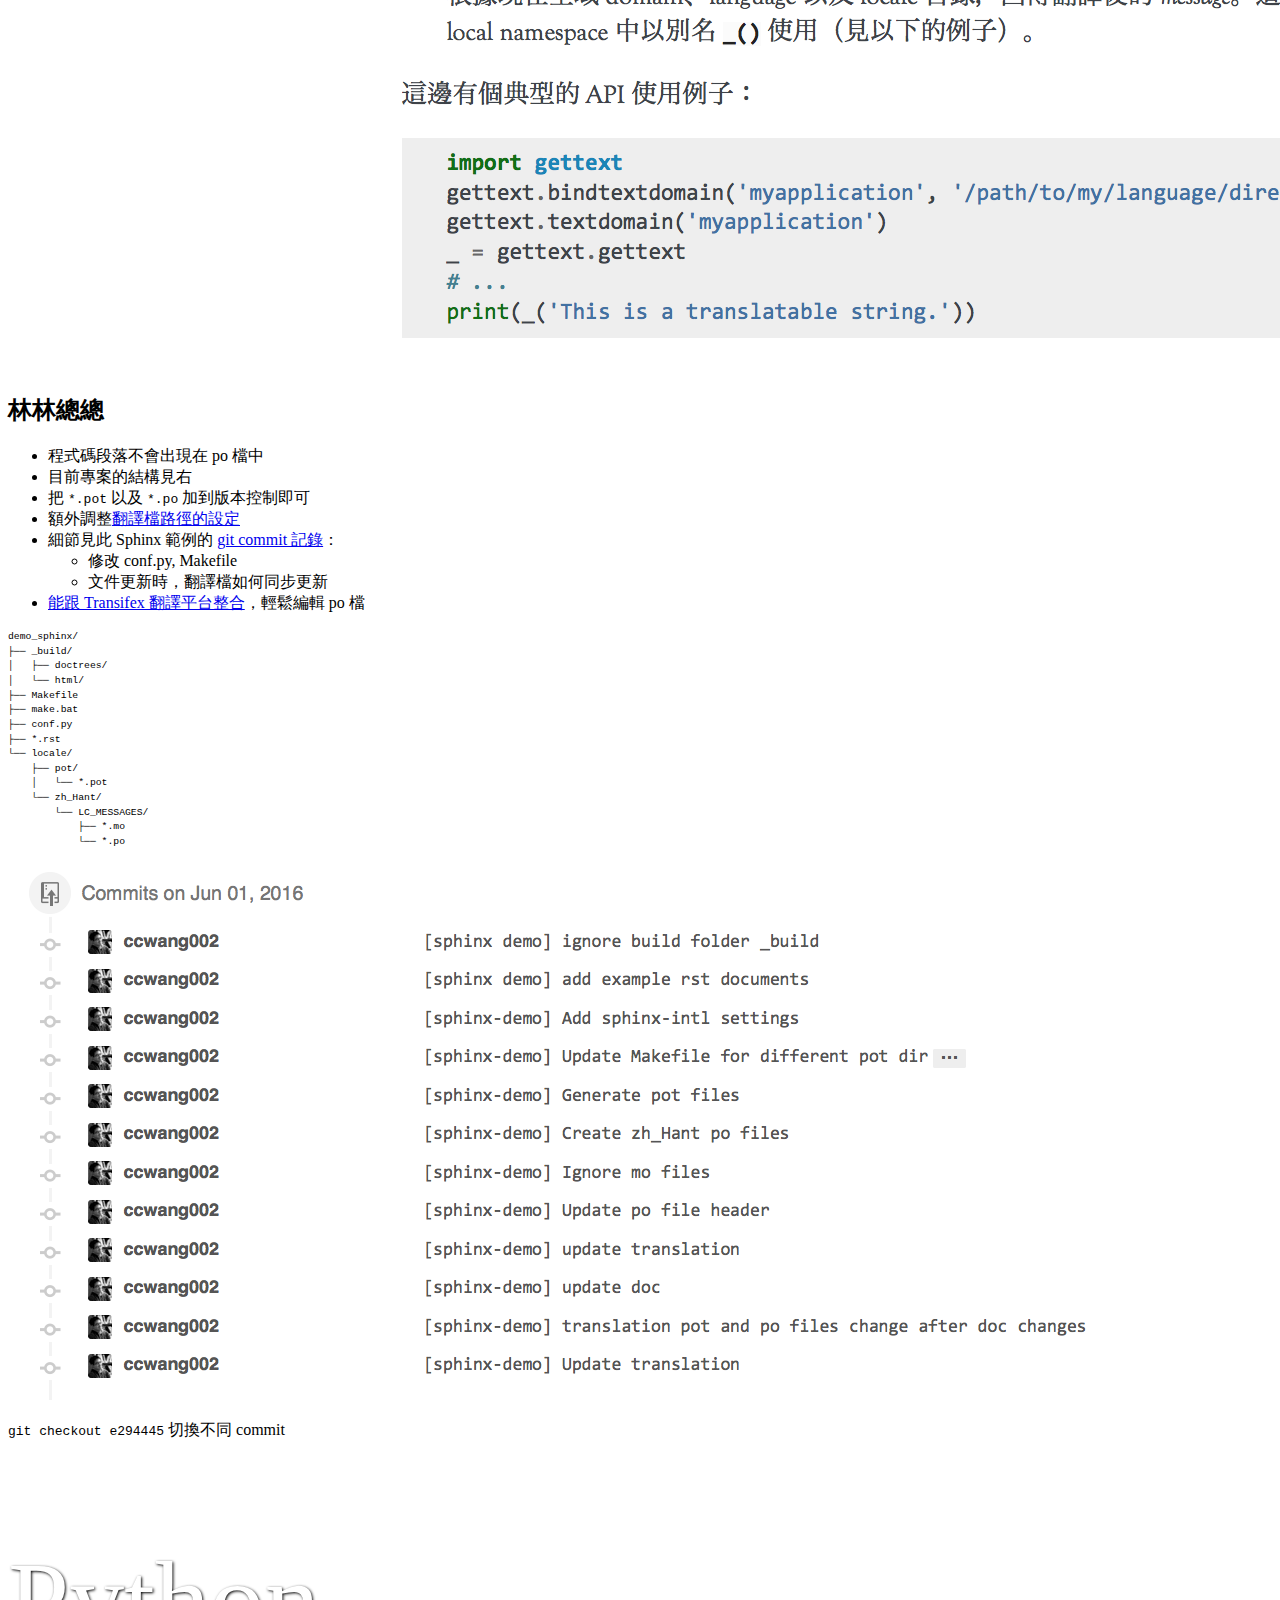
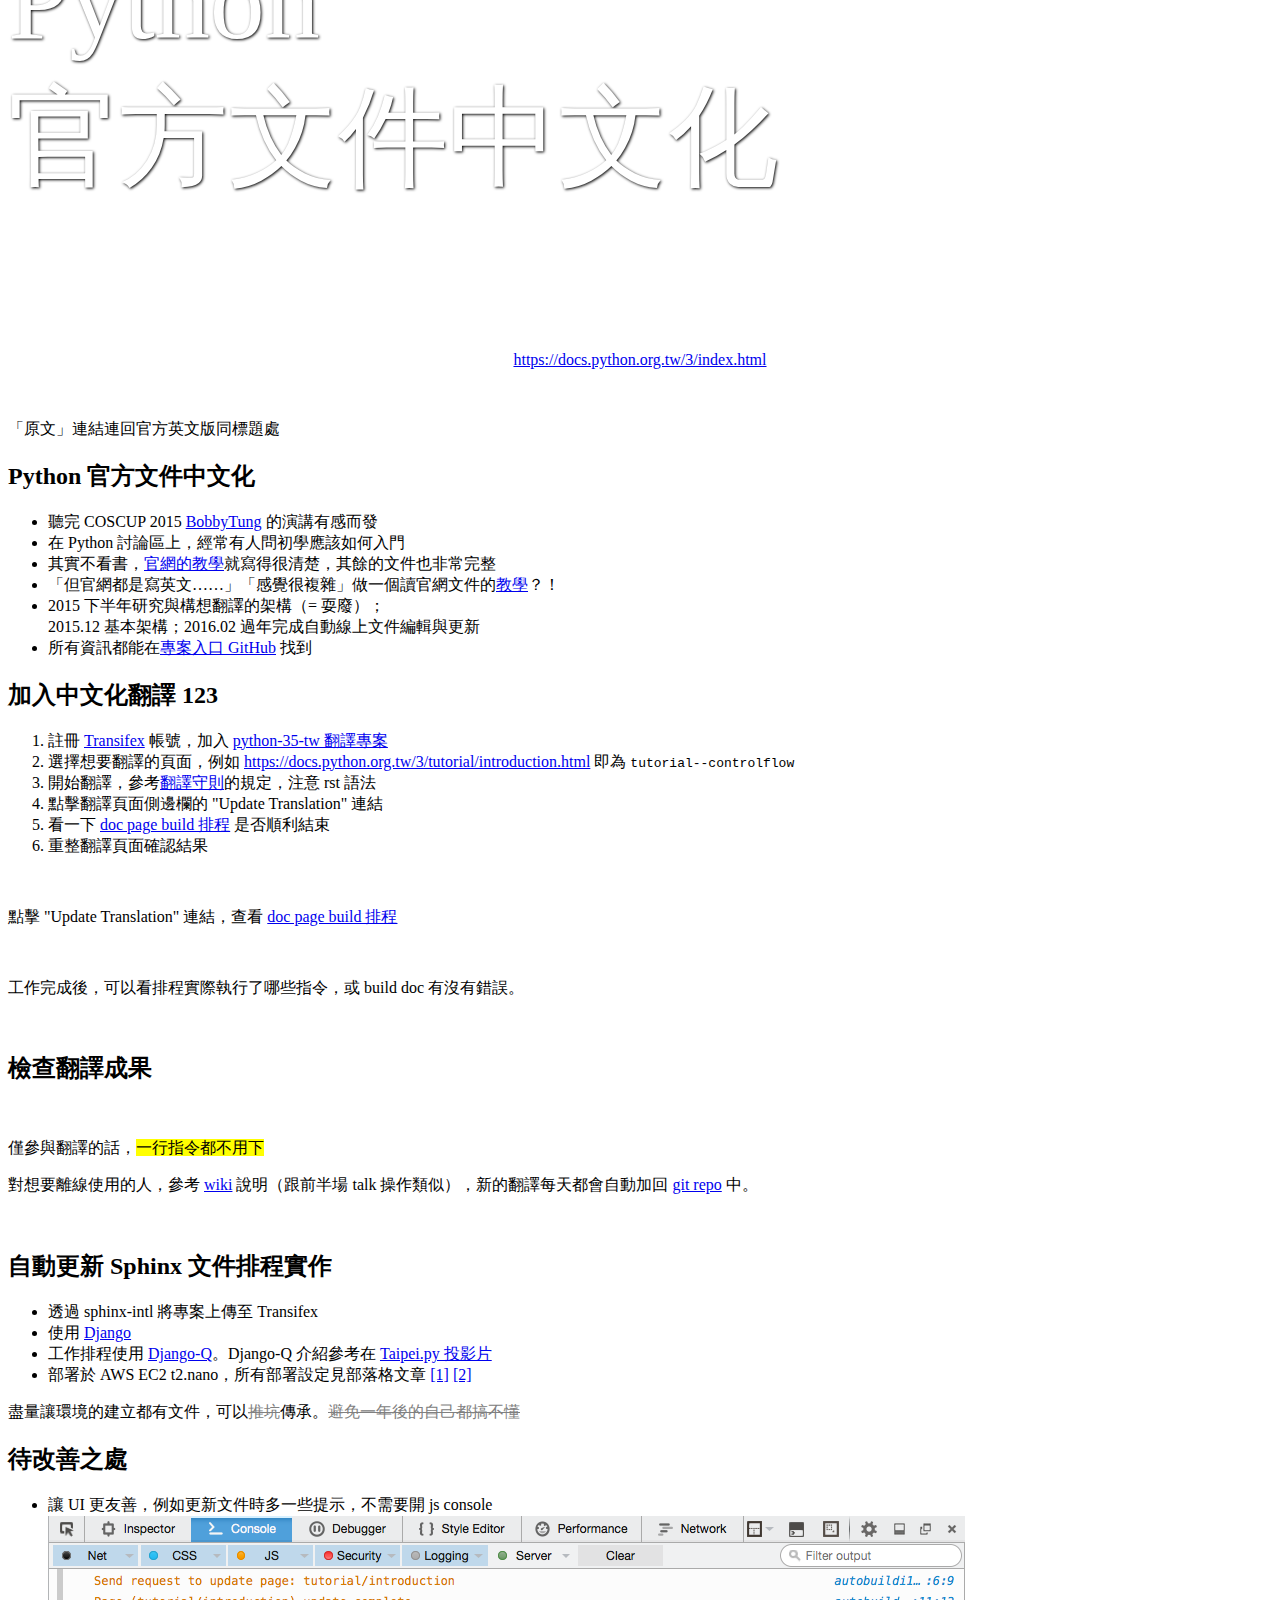
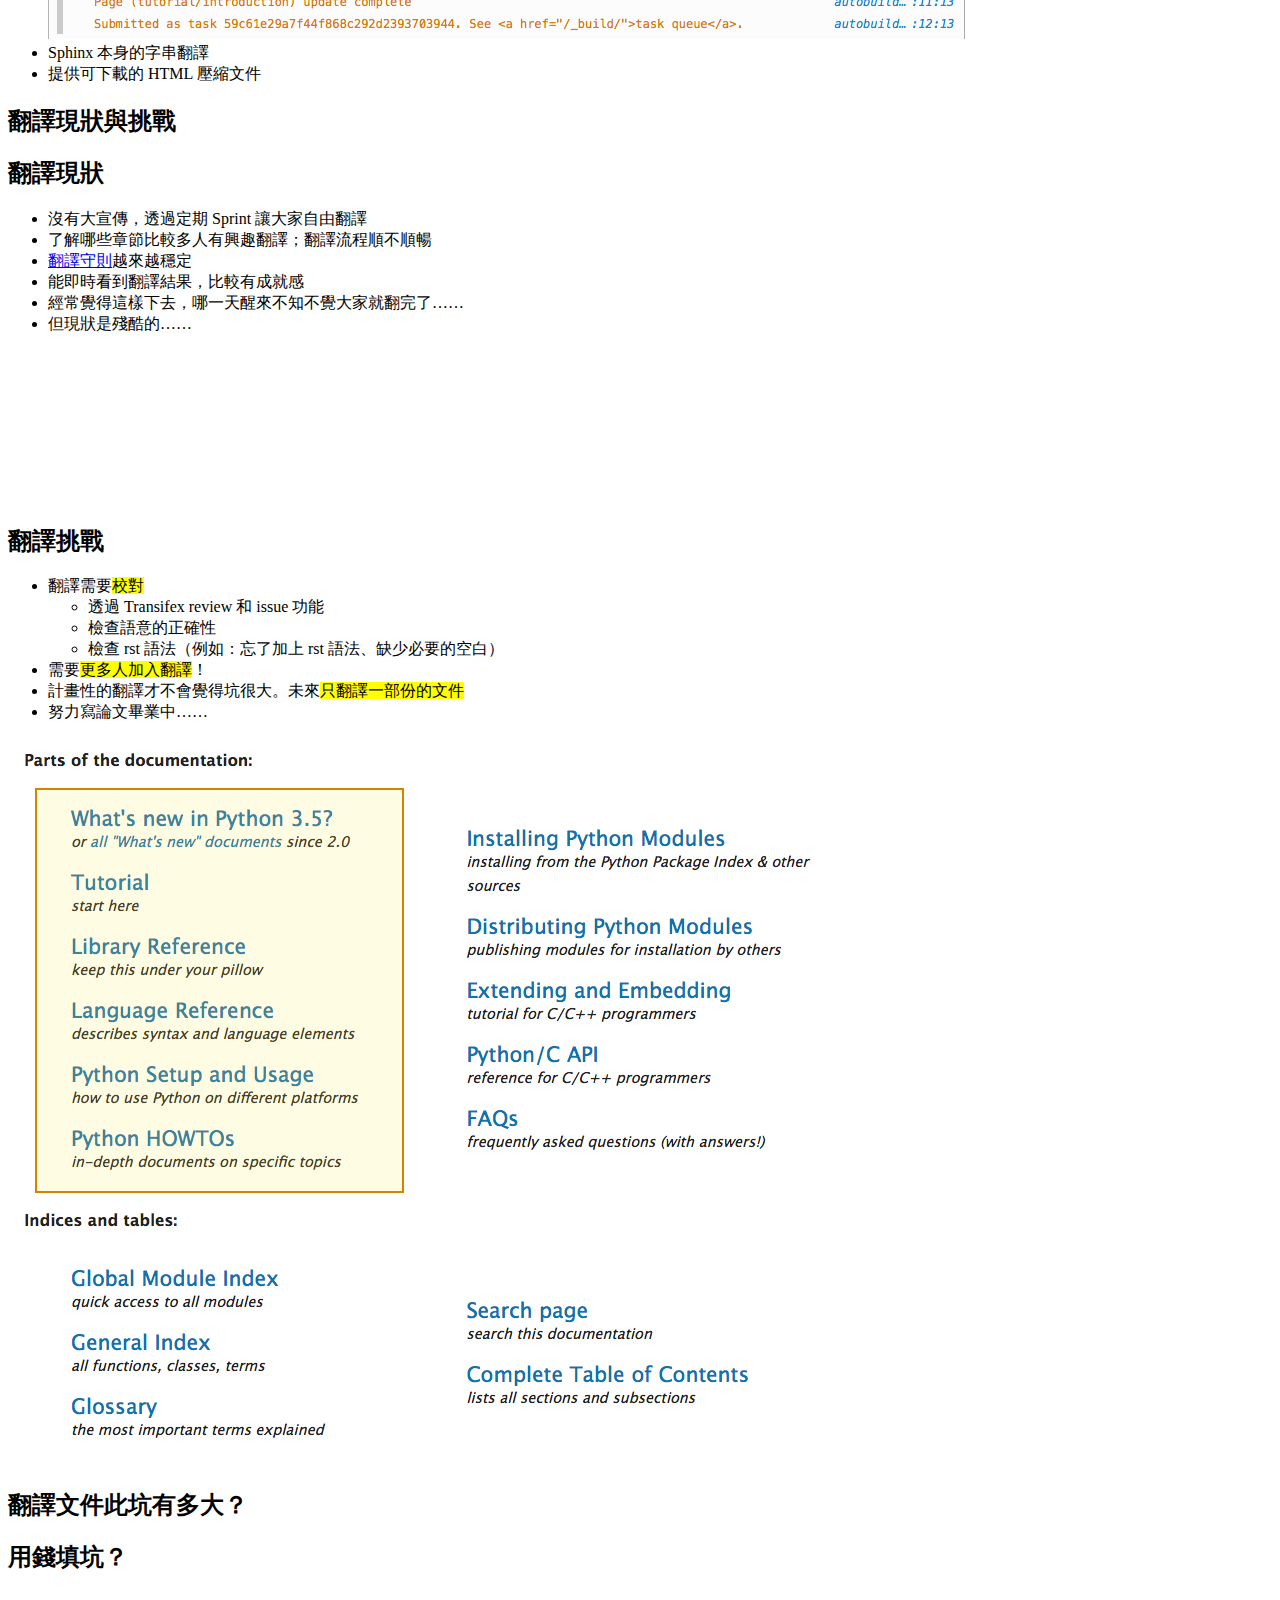
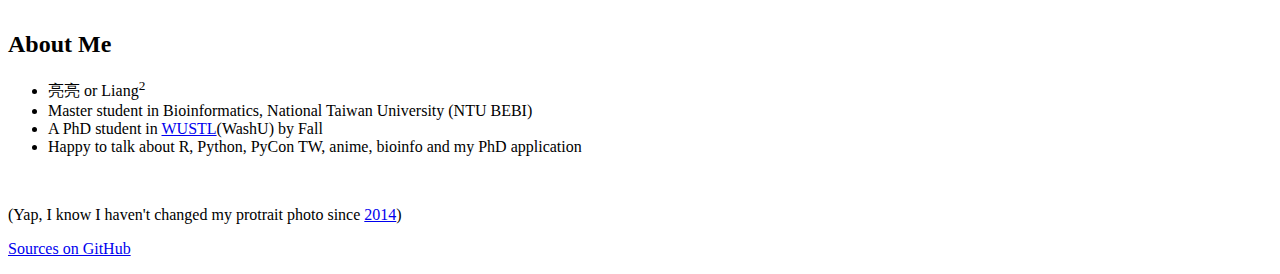
==== commit 14c61d20: "Update slides" ====
--- a/index.html
+++ b/index.html
@@ -134,14 +134,6 @@
 	</section>
 
 
-	<!-- TOC
-
-    1. Sphinx 文件結合 gettext 多語系的架構。
-    2. 目前 Python 官方文件的架構。
-    3. 官方文件翻譯計畫。
-
-	-->
-
 	<!-- Section: Sphinx -->
 	<section class="slide mid no-number">
 		<h2>多語系 Sphinx</h2>
@@ -288,7 +280,7 @@
 
 	<!-- Sphinx i18n -->
 	<section class="slide">
-		<h2 class="shout">i18n</h2>
+		<h2 class="shout">多語系 (i18n)</h2>
 	</section>
 
 	<section class="slide">
@@ -416,40 +408,87 @@
 	</section>
 
 	<section class="slide tighter">
-	<pre class="language-bash medium"><code>$ sphinx-build -b html -d build/doctrees -D language=zh_Hant . build/html
-Running Sphinx v1.3.6
-loading translations [zh_Hant]... done
-loading pickled environment... done
-building [mo]: targets for 463 po files that are out of date
-writing output... [100%] locale/zh_Hant/LC_MESSAGES/c-api/typeobj.mo
-building [html]: targets for 463 source files that are out of date
-updating environment: [config changed] 463 added, 0 changed, 0 removed
-reading sources... [100%] whatsnew/index
-pickling environment... done
-checking consistency... done
-preparing documents... done
-writing output... [100%] whatsnew/index
-generating indices... genindex py-modindex
-writing additional pages... index download search opensearch
-copying images... [100%] using/win_installer.png
-copying static files... done
-copying extra files... done
-dumping search index in English (code: en) ... done
-dumping object inventory... done
-build succeeded, 9 warnings.</code></pre>
+		<img class="fill w" src="pics/pydoctw_frontpage.png" alt="">
+		<p align="center"><a href="https://docs.python.org.tw/3/index.html">https://docs.python.org.tw/3/index.html</a></p>
+	</section>
+
+	<section class="slide tighter">
+		<img class="fill w" src="pics/pydoctw_tutorial_chp3.png" alt="">
+		<p>「原文」連結連回官方英文版同標題處</p>
+	</section>
+
+	<section class="slide">
+		<h2>Python 官方文件中文化</h2>
+		<ul>
+			<li>聽完 COSCUP 2015 <a href="http://www.slideshare.net/bobby3302/w3c-51661297">BobbyTung</a> 的演講有感而發</li>
+			<li>在 Python 討論區上，經常有人問初學應該如何入門</li>
+			<li>其實不看書，<a href="https://docs.python.org/3/tutorial/index.html">官網的教學</a>就寫得很清楚，其餘的文件也非常完整</li>
+			<li>「但官網都是寫英文……」「感覺很複雜」做一個讀官網文件的<a href="https://blog.liang2.tw/2016Talk-Pydoc/">教學</a>？！</li>
+			<li>2015 下半年研究與構想翻譯的架構（= 耍廢）；<br>
+				2015.12 基本架構；2016.02 過年完成自動線上文件編輯與更新</li>
+			<li>所有資訊都能在<a href="https://github.com/python-doc-tw/python-doc-tw">專案入口 GitHub</a> 找到</li>
+		</ul>
+	</section>
+
+	<section class="slide">
+		<h2>加入中文化翻譯 123</h2>
+		<ol>
+			<li>註冊 <a href="https://www.transifex.com/">Transifex</a> 帳號，加入 <a href="https://github.com/python-doc-tw/python-doc-tw">python-35-tw 翻譯專案</a></li>
+			<li>選擇想要翻譯的頁面，例如 <a href="https://docs.python.org.tw/3/tutorial/introduction.html" target="_blank">https://docs.python.org.tw/3/tutorial/introduction.html</a> 即為 <code>tutorial--controlflow</code></li>
+			<li>開始翻譯，參考<a href="https://github.com/python-doc-tw/python-doc-tw/wiki/Translation-guideline" target="_blank">翻譯守則</a>的規定，注意 rst 語法</li>
+			<li>點擊翻譯頁面側邊欄的 "Update Translation" 連結</li>
+			<li>看一下 <a href="https://docs.python.org.tw/_build/">doc page build 排程</a> 是否順利結束</li>
+			<li>重整翻譯頁面確認結果</li>
+		</ol>
+	</section>
+
+	<section class="slide no-number">
+		<img class="cover" src="pics/pydoctw_transifex.png" alt="">
+	</section>
+
+	<section class="slide">
+		<p>點擊 "Update Translation" 連結，查看 <a href="https://docs.python.org.tw/_build/">doc page build 排程</a></p>
+		<img class="fill w" src="pics/pydoctw_update.png" alt="">
+		<p>工作完成後，可以看排程實際執行了哪些指令，或 build doc 有沒有錯誤。</p>
+	</section>
+
+	<section class="slide">
+		<img class="cover h" src="pics/pydoctw_task.png" alt="">
+	</section>
+
+	<section class="slide">
+		<h2>檢查翻譯成果</h2>
+		<img class="fill w" src="pics/pydoctw_result.png" alt="">
+		<p>僅參與翻譯的話，<mark>一行指令都不用下</mark></p>
+		<p>對想要離線使用的人，參考 <a href="https://github.com/python-doc-tw/python-doc-tw/wiki/How-to-build-the-doc-locally">wiki</a> 說明（跟前半場 talk 操作類似），新的翻譯每天都會自動加回 <a href="https://github.com/python-doc-tw/cpython-tw">git repo</a> 中。</p>
+	</section>
+
+	<section class="slide">
+		<img class="cover h" src="pics/pydoctw_gitrepo.png" alt="">
+	</section>
+
+	<section class="slide">
+		<h2>自動更新 Sphinx 文件排程實作</h2>
+		<ul>
+			<li>透過 sphinx-intl 將專案上傳至 Transifex</li>
+			<li>使用 <a href="https://www.djangoproject.com/">Django</a></li>
+			<li>工作排程使用 <a href="http://django-q.readthedocs.io/en/latest/">Django-Q</a>。Django-Q 介紹參考在 <a href="https://blog.liang2.tw/2016Talk-Django-Q/">Taipei.py 投影片</a></li>
+			<li>部署於 AWS EC2 t2.nano，所有部署設定見部落格文章 <a href="https://blog.liang2.tw/posts/2016/02/pydoctw-server/">[1]</a> <a href="https://blog.liang2.tw/posts/2016/02/pydoctw-https/">[2]</a></li>
+		</ul>
+		<p>盡量讓環境的建立都有文件，可以<del class="grey">推坑</del>傳承。<del class="grey">避免一年後的自己都搞不懂</del></p>
+	</section>
+
+	<section class="slide">
+		<h2>待改善之處</h2>
+		<ul>
+			<li>讓 UI 更友善，例如更新文件時多一些提示，不需要開 js console</li>
+			<img class="fill w" src="pics/pydoctw_jsconsole.png" alt="">
+			<li>Sphinx 本身的字串翻譯</li>
+			<li>提供可下載的 HTML 壓縮文件</li>
+		</ul>
 	</section>
 
 	<!--
-	從大方向說
-
-	result
-	translation editing
-	live update
-	daily update
-	implementation
-		Django
-		Django-Q
-		blog post
 	detail
 		sphinx translation itself
 		zh_TW or zh_Hant
@@ -457,16 +496,23 @@
 		fix jQuery bug
 	-->
 
-
 	<!-- Section: Translation -->
-	<!--
-		timeline
-		people
-		money
-			1K+		server maintenance
-			10K+	regular translation meetup
-			100K+	outsource translation
-	-->
+	<section class="slide">
+		<h2 class="shout">翻譯現狀與挑戰</h2>
+	</section>
+
+	<section class="slide">
+		<h2>翻譯現狀</h2>
+		<ul>
+			<li>沒有大宣傳，透過定期 Sprint 讓大家自由翻譯</li>
+			<li>了解哪些章節比較多人有興趣翻譯；翻譯流程順不順暢</li>
+			<li><a href="https://github.com/python-doc-tw/python-doc-tw/wiki/Translation-guideline">翻譯守則</a>越來越穩定</li>
+			<li>能即時看到翻譯結果，比較有成就感</li>
+			<li>經常覺得這樣下去，哪一天醒來不知不覺大家就翻完了……</li>
+			<li class="next">但現狀是殘酷的……</li>
+		</ul>
+	</section>
+
 	<section class="slide black" id="running-into-hole">
 		<div class="citation">
 			<video loop autoplay class="cover w">
@@ -486,6 +532,57 @@
 			}
 		</style>
 	</section>
+
+	<section class="slide">
+		<h2>翻譯挑戰</h2>
+		<ul>
+			<li>翻譯需要<mark>校對</mark></li>
+			<ul>
+				<li>透過 Transifex review 和 issue 功能</li>
+				<li>檢查語意的正確性</li>
+				<li>檢查 rst 語法（例如：忘了加上 rst 語法、缺少必要的空白）</li>
+			</ul>
+			<li>需要<mark>更多人加入翻譯</mark>！</li>
+			<li>計畫性的翻譯才不會覺得坑很大。未來<mark>只翻譯一部份的文件</mark></li>
+			<li class="next">努力寫論文畢業中……</li>
+		</ul>
+	</section>
+
+	<section class="slide">
+		<img class="cover h" src="pics/pydoctw_focus.png" alt="">
+	</section>
+
+	<section class="slide">
+		<h2>翻譯文件此坑有多大？</h2>
+	</section>
+
+	<section class="slide">
+		<h2>用錢填坑？</h2>
+	</section>
+
+	<!--
+		timeline
+		people
+		money
+			1K+		server maintenance
+			10K+	regular translation meetup
+			100K+	outsource translation
+
+		category		strings		words
+		tutorial		0.8K		25K
+		install, using	0.8K		15K
+		howto			  2K		60K
+		reference		 13K		38K
+		library (all)	 25K	   513K
+		TOTAL			 42K	   661K
+
+		多魔戒三部曲 (473K) 十萬字
+		差不多冰與火之歌前兩部 (624K)
+
+		using pocount from translation-toolkit
+		http://docs.translatehouse.org/projects/translate-toolkit/en/latest/commands/pocount.html
+	-->
+
 
 	<!-- End Slide -->
 	<section id='end' class='slide no-number'>
@@ -544,4 +641,3 @@
 	<!--<script src="https://cdn.mathjax.org/mathjax/latest/MathJax.js?config=TeX-AMS-MML_HTMLorMML"></script>-->
 </body>
 </html>
-			</ul>
